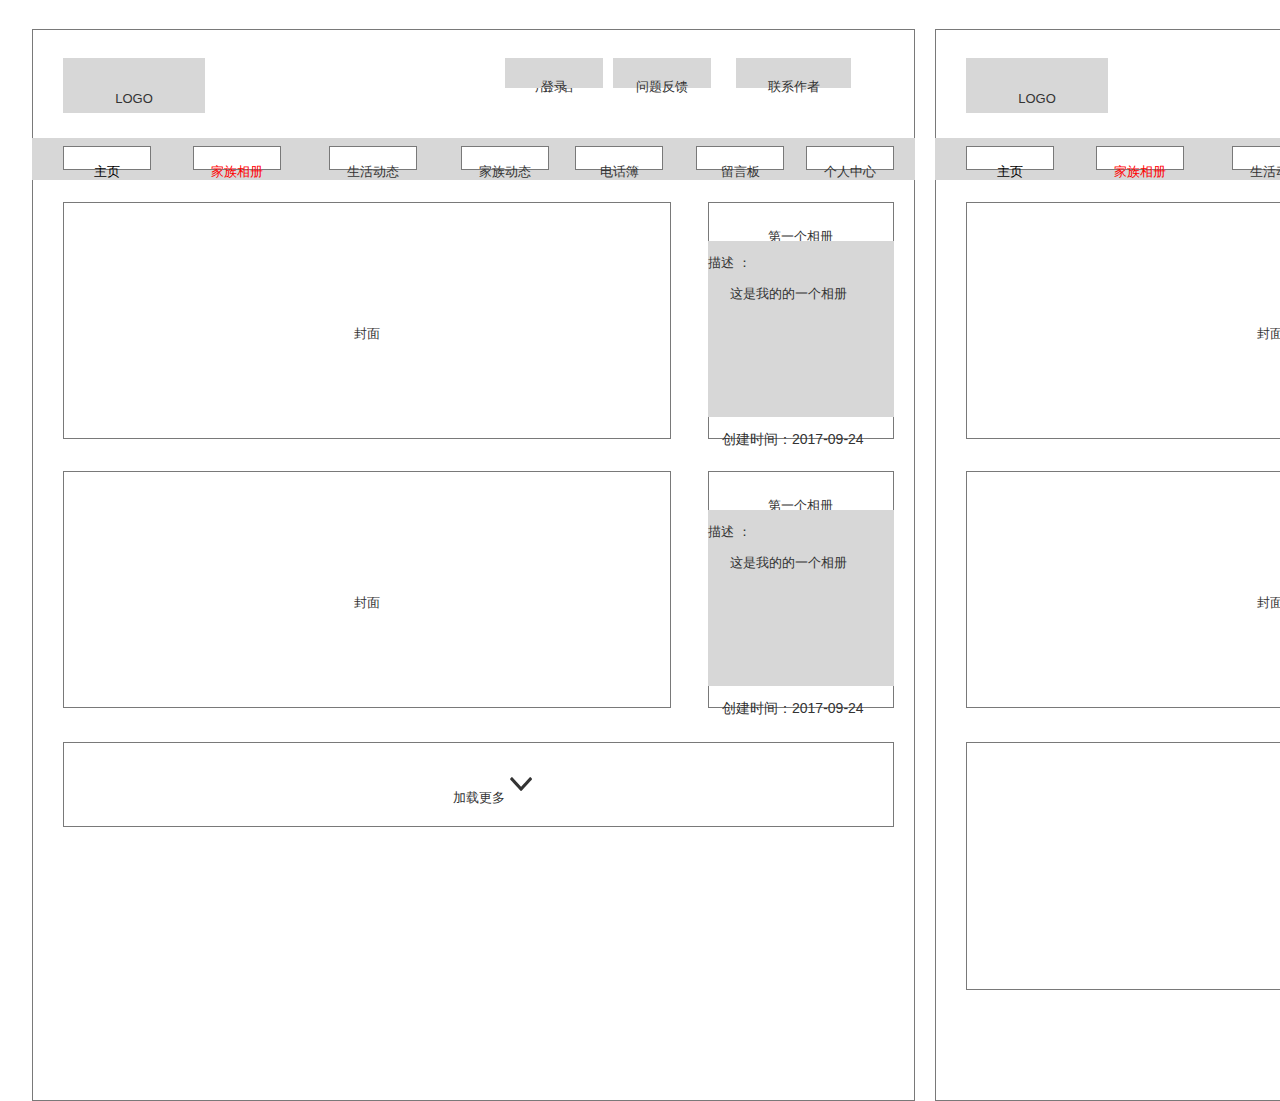
==== html预览文件/familyalbum.html @ fd54d67c "Committing in a submodule" ====
﻿<!DOCTYPE html>
<html>
  <head>
    <title>FamilyAlbum</title>
    <meta http-equiv="X-UA-Compatible" content="IE=edge"/>
    <meta http-equiv="content-type" content="text/html; charset=utf-8"/>
    <meta name="apple-mobile-web-app-capable" content="yes"/>
    <link href="resources/css/jquery-ui-themes.css" type="text/css" rel="stylesheet"/>
    <link href="resources/css/axure_rp_page.css" type="text/css" rel="stylesheet"/>
    <link href="data/styles.css" type="text/css" rel="stylesheet"/>
    <link href="files/familyalbum/styles.css" type="text/css" rel="stylesheet"/>
    <script src="resources/scripts/jquery-1.7.1.min.js"></script>
    <script src="resources/scripts/jquery-ui-1.8.10.custom.min.js"></script>
    <script src="resources/scripts/axure/axQuery.js"></script>
    <script src="resources/scripts/axure/globals.js"></script>
    <script src="resources/scripts/axutils.js"></script>
    <script src="resources/scripts/axure/annotation.js"></script>
    <script src="resources/scripts/axure/axQuery.std.js"></script>
    <script src="resources/scripts/axure/doc.js"></script>
    <script src="data/document.js"></script>
    <script src="resources/scripts/messagecenter.js"></script>
    <script src="resources/scripts/axure/events.js"></script>
    <script src="resources/scripts/axure/recording.js"></script>
    <script src="resources/scripts/axure/action.js"></script>
    <script src="resources/scripts/axure/expr.js"></script>
    <script src="resources/scripts/axure/geometry.js"></script>
    <script src="resources/scripts/axure/flyout.js"></script>
    <script src="resources/scripts/axure/ie.js"></script>
    <script src="resources/scripts/axure/model.js"></script>
    <script src="resources/scripts/axure/repeater.js"></script>
    <script src="resources/scripts/axure/sto.js"></script>
    <script src="resources/scripts/axure/utils.temp.js"></script>
    <script src="resources/scripts/axure/variables.js"></script>
    <script src="resources/scripts/axure/drag.js"></script>
    <script src="resources/scripts/axure/move.js"></script>
    <script src="resources/scripts/axure/visibility.js"></script>
    <script src="resources/scripts/axure/style.js"></script>
    <script src="resources/scripts/axure/adaptive.js"></script>
    <script src="resources/scripts/axure/tree.js"></script>
    <script src="resources/scripts/axure/init.temp.js"></script>
    <script src="files/familyalbum/data.js"></script>
    <script src="resources/scripts/axure/legacy.js"></script>
    <script src="resources/scripts/axure/viewer.js"></script>
    <script src="resources/scripts/axure/math.js"></script>
    <script type="text/javascript">
      $axure.utils.getTransparentGifPath = function() { return 'resources/images/transparent.gif'; };
      $axure.utils.getOtherPath = function() { return 'resources/Other.html'; };
      $axure.utils.getReloadPath = function() { return 'resources/reload.html'; };
    </script>
  </head>
  <body>
    <div id="base" class="">

      <!-- Unnamed (形状) -->
      <div id="u98" class="ax_default box_1">
        <img id="u98_img" class="img " src="images/familyalbum/u98.png"/>
        <!-- Unnamed () -->
        <div id="u99" class="text" style="display: none; visibility: hidden">
          <p><span></span></p>
        </div>
      </div>

      <!-- Unnamed (矩形) -->
      <div id="u100" class="ax_default box_3">
        <div id="u100_div" class=""></div>
        <!-- Unnamed () -->
        <div id="u101" class="text" style="visibility: visible;">
          <p><span>LOGO</span></p>
        </div>
      </div>

      <!-- Unnamed (矩形) -->
      <div id="u102" class="ax_default box_3">
        <div id="u102_div" class=""></div>
        <!-- Unnamed () -->
        <div id="u103" class="text" style="visibility: visible;">
          <p><span>用户名</span></p>
        </div>
      </div>

      <!-- Unnamed (矩形) -->
      <div id="u104" class="ax_default box_3">
        <div id="u104_div" class=""></div>
        <!-- Unnamed () -->
        <div id="u105" class="text" style="visibility: visible;">
          <p><span>问题反馈</span></p>
        </div>
      </div>

      <!-- Unnamed (矩形) -->
      <div id="u106" class="ax_default box_3">
        <div id="u106_div" class=""></div>
        <!-- Unnamed () -->
        <div id="u107" class="text" style="visibility: visible;">
          <p><span>登录</span></p>
        </div>
      </div>

      <!-- Unnamed (矩形) -->
      <div id="u108" class="ax_default box_3">
        <div id="u108_div" class=""></div>
        <!-- Unnamed () -->
        <div id="u109" class="text" style="display: none; visibility: hidden">
          <p><span></span></p>
        </div>
      </div>

      <!-- Unnamed (矩形) -->
      <div id="u110" class="ax_default box_1">
        <div id="u110_div" class=""></div>
        <!-- Unnamed () -->
        <div id="u111" class="text" style="visibility: visible;">
          <p><span>主页</span></p>
        </div>
      </div>

      <!-- Unnamed (矩形) -->
      <div id="u112" class="ax_default box_1">
        <div id="u112_div" class=""></div>
        <!-- Unnamed () -->
        <div id="u113" class="text" style="visibility: visible;">
          <p><span>家族相册</span></p>
        </div>
      </div>

      <!-- Unnamed (矩形) -->
      <div id="u114" class="ax_default box_1">
        <div id="u114_div" class=""></div>
        <!-- Unnamed () -->
        <div id="u115" class="text" style="visibility: visible;">
          <p><span>生活动态</span></p>
        </div>
      </div>

      <!-- Unnamed (矩形) -->
      <div id="u116" class="ax_default box_1">
        <div id="u116_div" class=""></div>
        <!-- Unnamed () -->
        <div id="u117" class="text" style="visibility: visible;">
          <p><span>家族动态</span></p>
        </div>
      </div>

      <!-- Unnamed (矩形) -->
      <div id="u118" class="ax_default box_1">
        <div id="u118_div" class=""></div>
        <!-- Unnamed () -->
        <div id="u119" class="text" style="visibility: visible;">
          <p><span>留言板</span></p>
        </div>
      </div>

      <!-- Unnamed (矩形) -->
      <div id="u120" class="ax_default box_1">
        <div id="u120_div" class=""></div>
        <!-- Unnamed () -->
        <div id="u121" class="text" style="visibility: visible;">
          <p><span>电话簿</span></p>
        </div>
      </div>

      <!-- Unnamed (矩形) -->
      <div id="u122" class="ax_default box_3">
        <div id="u122_div" class=""></div>
        <!-- Unnamed () -->
        <div id="u123" class="text" style="visibility: visible;">
          <p><span>联系作者</span></p>
        </div>
      </div>

      <!-- Unnamed (矩形) -->
      <div id="u124" class="ax_default box_1">
        <div id="u124_div" class=""></div>
        <!-- Unnamed () -->
        <div id="u125" class="text" style="visibility: visible;">
          <p><span>个人中心</span></p>
        </div>
      </div>

      <!-- Unnamed (矩形) -->
      <div id="u126" class="ax_default box_1">
        <div id="u126_div" class=""></div>
        <!-- Unnamed () -->
        <div id="u127" class="text" style="visibility: visible;">
          <p><span>封面</span></p>
        </div>
      </div>

      <!-- Unnamed (矩形) -->
      <div id="u128" class="ax_default box_1">
        <div id="u128_div" class=""></div>
        <!-- Unnamed () -->
        <div id="u129" class="text" style="display: none; visibility: hidden">
          <p><span></span></p>
        </div>
      </div>

      <!-- Unnamed (矩形) -->
      <div id="u130" class="ax_default _三级标题">
        <div id="u130_div" class=""></div>
        <!-- Unnamed () -->
        <div id="u131" class="text" style="visibility: visible;">
          <p><span>第一个相册</span></p>
        </div>
      </div>

      <!-- Unnamed (矩形) -->
      <div id="u132" class="ax_default box_3">
        <div id="u132_div" class=""></div>
        <!-- Unnamed () -->
        <div id="u133" class="text" style="display: none; visibility: hidden">
          <p><span></span></p>
        </div>
      </div>

      <!-- Unnamed (矩形) -->
      <div id="u134" class="ax_default _文本段落">
        <div id="u134_div" class=""></div>
        <!-- Unnamed () -->
        <div id="u135" class="text" style="visibility: visible;">
          <p><span>描述 ：</span></p><p><span>&nbsp;&nbsp; &nbsp;&nbsp; 这是我的的一个相册</span></p>
        </div>
      </div>

      <!-- Unnamed (矩形) -->
      <div id="u136" class="ax_default label">
        <div id="u136_div" class=""></div>
        <!-- Unnamed () -->
        <div id="u137" class="text" style="visibility: visible;">
          <p><span>创建时间：2017-09-24</span></p>
        </div>
      </div>

      <!-- Unnamed (矩形) -->
      <div id="u138" class="ax_default box_1">
        <div id="u138_div" class=""></div>
        <!-- Unnamed () -->
        <div id="u139" class="text" style="visibility: visible;">
          <p><span>封面</span></p>
        </div>
      </div>

      <!-- Unnamed (矩形) -->
      <div id="u140" class="ax_default box_1">
        <div id="u140_div" class=""></div>
        <!-- Unnamed () -->
        <div id="u141" class="text" style="display: none; visibility: hidden">
          <p><span></span></p>
        </div>
      </div>

      <!-- Unnamed (矩形) -->
      <div id="u142" class="ax_default _三级标题">
        <div id="u142_div" class=""></div>
        <!-- Unnamed () -->
        <div id="u143" class="text" style="visibility: visible;">
          <p><span>第一个相册</span></p>
        </div>
      </div>

      <!-- Unnamed (矩形) -->
      <div id="u144" class="ax_default label">
        <div id="u144_div" class=""></div>
        <!-- Unnamed () -->
        <div id="u145" class="text" style="visibility: visible;">
          <p><span>创建时间：2017-09-24</span></p>
        </div>
      </div>

      <!-- Unnamed (矩形) -->
      <div id="u146" class="ax_default box_3">
        <div id="u146_div" class=""></div>
        <!-- Unnamed () -->
        <div id="u147" class="text" style="display: none; visibility: hidden">
          <p><span></span></p>
        </div>
      </div>

      <!-- Unnamed (矩形) -->
      <div id="u148" class="ax_default _文本段落">
        <div id="u148_div" class=""></div>
        <!-- Unnamed () -->
        <div id="u149" class="text" style="visibility: visible;">
          <p><span>描述 ：</span></p><p><span>&nbsp;&nbsp; &nbsp;&nbsp; 这是我的的一个相册</span></p>
        </div>
      </div>

      <!-- Unnamed (矩形) -->
      <div id="u150" class="ax_default box_1">
        <div id="u150_div" class=""></div>
        <!-- Unnamed () -->
        <div id="u151" class="text" style="visibility: visible;">
          <p><span>加载更多</span></p>
        </div>
      </div>

      <!-- Unnamed (形状) -->
      <div id="u152" class="ax_default icon">
        <img id="u152_img" class="img " src="images/familyalbum/u152.png"/>
        <!-- Unnamed () -->
        <div id="u153" class="text" style="display: none; visibility: hidden">
          <p><span></span></p>
        </div>
      </div>

      <!-- Unnamed (形状) -->
      <div id="u154" class="ax_default box_1">
        <img id="u154_img" class="img " src="images/familyalbum/u98.png"/>
        <!-- Unnamed () -->
        <div id="u155" class="text" style="display: none; visibility: hidden">
          <p><span></span></p>
        </div>
      </div>

      <!-- Unnamed (矩形) -->
      <div id="u156" class="ax_default box_3">
        <div id="u156_div" class=""></div>
        <!-- Unnamed () -->
        <div id="u157" class="text" style="visibility: visible;">
          <p><span>LOGO</span></p>
        </div>
      </div>

      <!-- Unnamed (矩形) -->
      <div id="u158" class="ax_default box_3">
        <div id="u158_div" class=""></div>
        <!-- Unnamed () -->
        <div id="u159" class="text" style="visibility: visible;">
          <p><span>用户名</span></p>
        </div>
      </div>

      <!-- Unnamed (矩形) -->
      <div id="u160" class="ax_default box_3">
        <div id="u160_div" class=""></div>
        <!-- Unnamed () -->
        <div id="u161" class="text" style="visibility: visible;">
          <p><span>问题反馈</span></p>
        </div>
      </div>

      <!-- Unnamed (矩形) -->
      <div id="u162" class="ax_default box_3">
        <div id="u162_div" class=""></div>
        <!-- Unnamed () -->
        <div id="u163" class="text" style="visibility: visible;">
          <p><span>登录</span></p>
        </div>
      </div>

      <!-- Unnamed (矩形) -->
      <div id="u164" class="ax_default box_3">
        <div id="u164_div" class=""></div>
        <!-- Unnamed () -->
        <div id="u165" class="text" style="display: none; visibility: hidden">
          <p><span></span></p>
        </div>
      </div>

      <!-- Unnamed (矩形) -->
      <div id="u166" class="ax_default box_1">
        <div id="u166_div" class=""></div>
        <!-- Unnamed () -->
        <div id="u167" class="text" style="visibility: visible;">
          <p><span>主页</span></p>
        </div>
      </div>

      <!-- Unnamed (矩形) -->
      <div id="u168" class="ax_default box_1">
        <div id="u168_div" class=""></div>
        <!-- Unnamed () -->
        <div id="u169" class="text" style="visibility: visible;">
          <p><span>家族相册</span></p>
        </div>
      </div>

      <!-- Unnamed (矩形) -->
      <div id="u170" class="ax_default box_1">
        <div id="u170_div" class=""></div>
        <!-- Unnamed () -->
        <div id="u171" class="text" style="visibility: visible;">
          <p><span>生活动态</span></p>
        </div>
      </div>

      <!-- Unnamed (矩形) -->
      <div id="u172" class="ax_default box_1">
        <div id="u172_div" class=""></div>
        <!-- Unnamed () -->
        <div id="u173" class="text" style="visibility: visible;">
          <p><span>家族动态</span></p>
        </div>
      </div>

      <!-- Unnamed (矩形) -->
      <div id="u174" class="ax_default box_1">
        <div id="u174_div" class=""></div>
        <!-- Unnamed () -->
        <div id="u175" class="text" style="visibility: visible;">
          <p><span>留言板</span></p>
        </div>
      </div>

      <!-- Unnamed (矩形) -->
      <div id="u176" class="ax_default box_1">
        <div id="u176_div" class=""></div>
        <!-- Unnamed () -->
        <div id="u177" class="text" style="visibility: visible;">
          <p><span>电话簿</span></p>
        </div>
      </div>

      <!-- Unnamed (矩形) -->
      <div id="u178" class="ax_default box_3">
        <div id="u178_div" class=""></div>
        <!-- Unnamed () -->
        <div id="u179" class="text" style="visibility: visible;">
          <p><span>联系作者</span></p>
        </div>
      </div>

      <!-- Unnamed (矩形) -->
      <div id="u180" class="ax_default box_1">
        <div id="u180_div" class=""></div>
        <!-- Unnamed () -->
        <div id="u181" class="text" style="visibility: visible;">
          <p><span>个人中心</span></p>
        </div>
      </div>

      <!-- Unnamed (矩形) -->
      <div id="u182" class="ax_default box_1">
        <div id="u182_div" class=""></div>
        <!-- Unnamed () -->
        <div id="u183" class="text" style="visibility: visible;">
          <p><span>封面</span></p>
        </div>
      </div>

      <!-- Unnamed (矩形) -->
      <div id="u184" class="ax_default box_1">
        <div id="u184_div" class=""></div>
        <!-- Unnamed () -->
        <div id="u185" class="text" style="display: none; visibility: hidden">
          <p><span></span></p>
        </div>
      </div>

      <!-- Unnamed (矩形) -->
      <div id="u186" class="ax_default _三级标题">
        <div id="u186_div" class=""></div>
        <!-- Unnamed () -->
        <div id="u187" class="text" style="visibility: visible;">
          <p><span>第一个相册</span></p>
        </div>
      </div>

      <!-- Unnamed (矩形) -->
      <div id="u188" class="ax_default box_3">
        <div id="u188_div" class=""></div>
        <!-- Unnamed () -->
        <div id="u189" class="text" style="display: none; visibility: hidden">
          <p><span></span></p>
        </div>
      </div>

      <!-- Unnamed (矩形) -->
      <div id="u190" class="ax_default _文本段落">
        <div id="u190_div" class=""></div>
        <!-- Unnamed () -->
        <div id="u191" class="text" style="visibility: visible;">
          <p><span>描述 ：</span></p><p><span>&nbsp;&nbsp; &nbsp;&nbsp; 这是我的的一个相册</span></p>
        </div>
      </div>

      <!-- Unnamed (矩形) -->
      <div id="u192" class="ax_default label">
        <div id="u192_div" class=""></div>
        <!-- Unnamed () -->
        <div id="u193" class="text" style="visibility: visible;">
          <p><span>创建时间：2017-09-24</span></p>
        </div>
      </div>

      <!-- Unnamed (矩形) -->
      <div id="u194" class="ax_default box_1">
        <div id="u194_div" class=""></div>
        <!-- Unnamed () -->
        <div id="u195" class="text" style="visibility: visible;">
          <p><span>封面</span></p>
        </div>
      </div>

      <!-- Unnamed (矩形) -->
      <div id="u196" class="ax_default box_1">
        <div id="u196_div" class=""></div>
        <!-- Unnamed () -->
        <div id="u197" class="text" style="display: none; visibility: hidden">
          <p><span></span></p>
        </div>
      </div>

      <!-- Unnamed (矩形) -->
      <div id="u198" class="ax_default _三级标题">
        <div id="u198_div" class=""></div>
        <!-- Unnamed () -->
        <div id="u199" class="text" style="visibility: visible;">
          <p><span>第一个相册</span></p>
        </div>
      </div>

      <!-- Unnamed (矩形) -->
      <div id="u200" class="ax_default label">
        <div id="u200_div" class=""></div>
        <!-- Unnamed () -->
        <div id="u201" class="text" style="visibility: visible;">
          <p><span>创建时间：2017-09-24</span></p>
        </div>
      </div>

      <!-- Unnamed (矩形) -->
      <div id="u202" class="ax_default box_3">
        <div id="u202_div" class=""></div>
        <!-- Unnamed () -->
        <div id="u203" class="text" style="display: none; visibility: hidden">
          <p><span></span></p>
        </div>
      </div>

      <!-- Unnamed (矩形) -->
      <div id="u204" class="ax_default _文本段落">
        <div id="u204_div" class=""></div>
        <!-- Unnamed () -->
        <div id="u205" class="text" style="visibility: visible;">
          <p><span>描述 ：</span></p><p><span>&nbsp;&nbsp; &nbsp;&nbsp; 这是我的的一个相册</span></p>
        </div>
      </div>

      <!-- Unnamed (矩形) -->
      <div id="u206" class="ax_default box_1">
        <div id="u206_div" class=""></div>
        <!-- Unnamed () -->
        <div id="u207" class="text" style="visibility: visible;">
          <p><span>新建相册</span></p>
        </div>
      </div>

      <!-- Unnamed (形状) -->
      <div id="u208" class="ax_default icon">
        <img id="u208_img" class="img " src="images/familyalbum/u208.png"/>
        <!-- Unnamed () -->
        <div id="u209" class="text" style="display: none; visibility: hidden">
          <p><span></span></p>
        </div>
      </div>
    </div>
  </body>
</html>
---- html预览文件/data/styles.css ----
﻿.ax_default {
  font-family:'Arial Normal', 'Arial';
  font-weight:400;
  font-style:normal;
  font-size:13px;
  color:#333333;
  text-align:center;
  line-height:normal;
}
.box_1 {
}
.box_2 {
}
.box_3 {
}
.ellipse {
}
.image {
}
.placeholder {
}
.button {
}
._一级标题 {
  font-family:'Arial Normal', 'Arial';
  font-weight:bold;
  font-style:normal;
  font-size:32px;
  text-align:left;
}
._二级标题 {
  font-family:'Arial Normal', 'Arial';
  font-weight:bold;
  font-style:normal;
  font-size:24px;
  text-align:left;
}
._三级标题 {
  font-family:'Arial Normal', 'Arial';
  font-weight:bold;
  font-style:normal;
  font-size:18px;
  text-align:left;
}
._四级标题 {
  font-family:'Arial Normal', 'Arial';
  font-weight:bold;
  font-style:normal;
  font-size:14px;
  text-align:left;
}
._五级标题 {
  font-family:'Arial Normal', 'Arial';
  font-weight:bold;
  font-style:normal;
  text-align:left;
}
._六级标题 {
  font-family:'Arial Normal', 'Arial';
  font-weight:bold;
  font-style:normal;
  font-size:10px;
  text-align:left;
}
.label {
  font-size:14px;
  text-align:left;
}
._文本段落 {
  text-align:left;
}
.text_area {
  color:#000000;
  text-align:left;
}
._流程形状 {
}
.icon {
}
---- html预览文件/files/familyalbum/styles.css ----
﻿body {
  margin:0px;
  background-image:none;
  position:static;
  left:auto;
  width:1818px;
  margin-left:0;
  margin-right:0;
  text-align:left;
}
#base {
  position:absolute;
  z-index:0;
}
#u98_img {
  position:absolute;
  left:0px;
  top:0px;
  width:883px;
  height:1072px;
}
#u98 {
  position:absolute;
  left:32px;
  top:29px;
  width:883px;
  height:1072px;
}
#u99 {
  position:absolute;
  left:2px;
  top:528px;
  width:879px;
  visibility:hidden;
  word-wrap:break-word;
}
#u100_div {
  position:absolute;
  left:0px;
  top:0px;
  width:142px;
  height:55px;
  background:inherit;
  background-color:rgba(215, 215, 215, 1);
  border:none;
  border-radius:0px;
  -moz-box-shadow:none;
  -webkit-box-shadow:none;
  box-shadow:none;
}
#u100 {
  position:absolute;
  left:63px;
  top:58px;
  width:142px;
  height:55px;
}
#u101 {
  position:absolute;
  left:2px;
  top:20px;
  width:138px;
  word-wrap:break-word;
}
#u102_div {
  position:absolute;
  left:0px;
  top:0px;
  width:98px;
  height:30px;
  background:inherit;
  background-color:rgba(215, 215, 215, 1);
  border:none;
  border-radius:0px;
  -moz-box-shadow:none;
  -webkit-box-shadow:none;
  box-shadow:none;
}
#u102 {
  position:absolute;
  left:505px;
  top:58px;
  width:98px;
  height:30px;
}
#u103 {
  position:absolute;
  left:2px;
  top:7px;
  width:94px;
  word-wrap:break-word;
}
#u104_div {
  position:absolute;
  left:0px;
  top:0px;
  width:98px;
  height:30px;
  background:inherit;
  background-color:rgba(215, 215, 215, 1);
  border:none;
  border-radius:0px;
  -moz-box-shadow:none;
  -webkit-box-shadow:none;
  box-shadow:none;
}
#u104 {
  position:absolute;
  left:613px;
  top:58px;
  width:98px;
  height:30px;
}
#u105 {
  position:absolute;
  left:2px;
  top:7px;
  width:94px;
  word-wrap:break-word;
}
#u106_div {
  position:absolute;
  left:0px;
  top:0px;
  width:98px;
  height:30px;
  background:inherit;
  background-color:rgba(215, 215, 215, 1);
  border:none;
  border-radius:0px;
  -moz-box-shadow:none;
  -webkit-box-shadow:none;
  box-shadow:none;
}
#u106 {
  position:absolute;
  left:505px;
  top:58px;
  width:98px;
  height:30px;
}
#u106_div.mouseDown {
  position:absolute;
  left:0px;
  top:0px;
  width:98px;
  height:30px;
  background:inherit;
  background-color:rgba(215, 215, 215, 1);
  border:none;
  border-radius:0px;
  -moz-box-shadow:none;
  -webkit-box-shadow:none;
  box-shadow:none;
}
#u106.mouseDown {
  opacity:0;
}
#u107 {
  position:absolute;
  left:2px;
  top:7px;
  width:94px;
  word-wrap:break-word;
}
#u108_div {
  position:absolute;
  left:0px;
  top:0px;
  width:883px;
  height:42px;
  background:inherit;
  background-color:rgba(215, 215, 215, 1);
  border:none;
  border-radius:0px;
  -moz-box-shadow:none;
  -webkit-box-shadow:none;
  box-shadow:none;
}
#u108 {
  position:absolute;
  left:32px;
  top:138px;
  width:883px;
  height:42px;
}
#u109 {
  position:absolute;
  left:2px;
  top:13px;
  width:879px;
  visibility:hidden;
  word-wrap:break-word;
}
#u110_div {
  position:absolute;
  left:0px;
  top:0px;
  width:88px;
  height:24px;
  background:inherit;
  background-color:rgba(255, 255, 255, 1);
  box-sizing:border-box;
  border-width:1px;
  border-style:solid;
  border-color:rgba(121, 121, 121, 1);
  border-radius:0px;
  -moz-box-shadow:none;
  -webkit-box-shadow:none;
  box-shadow:none;
  color:#000000;
}
#u110 {
  position:absolute;
  left:63px;
  top:146px;
  width:88px;
  height:24px;
  color:#000000;
}
#u110_div.mouseOver {
  position:absolute;
  left:0px;
  top:0px;
  width:88px;
  height:24px;
  background:inherit;
  background-color:rgba(0, 0, 255, 1);
  box-sizing:border-box;
  border-width:1px;
  border-style:solid;
  border-color:rgba(121, 121, 121, 1);
  border-radius:0px;
  -moz-box-shadow:none;
  -webkit-box-shadow:none;
  box-shadow:none;
  color:#000000;
}
#u110.mouseOver {
}
#u111 {
  position:absolute;
  left:2px;
  top:4px;
  width:84px;
  word-wrap:break-word;
}
#u112_div {
  position:absolute;
  left:0px;
  top:0px;
  width:88px;
  height:24px;
  background:inherit;
  background-color:rgba(255, 255, 255, 1);
  box-sizing:border-box;
  border-width:1px;
  border-style:solid;
  border-color:rgba(121, 121, 121, 1);
  border-radius:0px;
  -moz-box-shadow:none;
  -webkit-box-shadow:none;
  box-shadow:none;
  color:#FF0000;
}
#u112 {
  position:absolute;
  left:193px;
  top:146px;
  width:88px;
  height:24px;
  color:#FF0000;
}
#u112_div.mouseOver {
  position:absolute;
  left:0px;
  top:0px;
  width:88px;
  height:24px;
  background:inherit;
  background-color:rgba(0, 0, 255, 1);
  box-sizing:border-box;
  border-width:1px;
  border-style:solid;
  border-color:rgba(121, 121, 121, 1);
  border-radius:0px;
  -moz-box-shadow:none;
  -webkit-box-shadow:none;
  box-shadow:none;
  color:#FF0000;
}
#u112.mouseOver {
}
#u113 {
  position:absolute;
  left:2px;
  top:4px;
  width:84px;
  word-wrap:break-word;
}
#u114_div {
  position:absolute;
  left:0px;
  top:0px;
  width:88px;
  height:24px;
  background:inherit;
  background-color:rgba(255, 255, 255, 1);
  box-sizing:border-box;
  border-width:1px;
  border-style:solid;
  border-color:rgba(121, 121, 121, 1);
  border-radius:0px;
  -moz-box-shadow:none;
  -webkit-box-shadow:none;
  box-shadow:none;
}
#u114 {
  position:absolute;
  left:329px;
  top:146px;
  width:88px;
  height:24px;
}
#u114_div.mouseOver {
  position:absolute;
  left:0px;
  top:0px;
  width:88px;
  height:24px;
  background:inherit;
  background-color:rgba(0, 0, 255, 1);
  box-sizing:border-box;
  border-width:1px;
  border-style:solid;
  border-color:rgba(121, 121, 121, 1);
  border-radius:0px;
  -moz-box-shadow:none;
  -webkit-box-shadow:none;
  box-shadow:none;
}
#u114.mouseOver {
}
#u115 {
  position:absolute;
  left:2px;
  top:4px;
  width:84px;
  word-wrap:break-word;
}
#u116_div {
  position:absolute;
  left:0px;
  top:0px;
  width:88px;
  height:24px;
  background:inherit;
  background-color:rgba(255, 255, 255, 1);
  box-sizing:border-box;
  border-width:1px;
  border-style:solid;
  border-color:rgba(121, 121, 121, 1);
  border-radius:0px;
  -moz-box-shadow:none;
  -webkit-box-shadow:none;
  box-shadow:none;
}
#u116 {
  position:absolute;
  left:461px;
  top:146px;
  width:88px;
  height:24px;
}
#u116_div.mouseOver {
  position:absolute;
  left:0px;
  top:0px;
  width:88px;
  height:24px;
  background:inherit;
  background-color:rgba(0, 0, 255, 1);
  box-sizing:border-box;
  border-width:1px;
  border-style:solid;
  border-color:rgba(121, 121, 121, 1);
  border-radius:0px;
  -moz-box-shadow:none;
  -webkit-box-shadow:none;
  box-shadow:none;
}
#u116.mouseOver {
}
#u117 {
  position:absolute;
  left:2px;
  top:4px;
  width:84px;
  word-wrap:break-word;
}
#u118_div {
  position:absolute;
  left:0px;
  top:0px;
  width:88px;
  height:24px;
  background:inherit;
  background-color:rgba(255, 255, 255, 1);
  box-sizing:border-box;
  border-width:1px;
  border-style:solid;
  border-color:rgba(121, 121, 121, 1);
  border-radius:0px;
  -moz-box-shadow:none;
  -webkit-box-shadow:none;
  box-shadow:none;
}
#u118 {
  position:absolute;
  left:696px;
  top:146px;
  width:88px;
  height:24px;
}
#u118_div.mouseOver {
  position:absolute;
  left:0px;
  top:0px;
  width:88px;
  height:24px;
  background:inherit;
  background-color:rgba(0, 0, 255, 1);
  box-sizing:border-box;
  border-width:1px;
  border-style:solid;
  border-color:rgba(121, 121, 121, 1);
  border-radius:0px;
  -moz-box-shadow:none;
  -webkit-box-shadow:none;
  box-shadow:none;
}
#u118.mouseOver {
}
#u119 {
  position:absolute;
  left:2px;
  top:4px;
  width:84px;
  word-wrap:break-word;
}
#u120_div {
  position:absolute;
  left:0px;
  top:0px;
  width:88px;
  height:24px;
  background:inherit;
  background-color:rgba(255, 255, 255, 1);
  box-sizing:border-box;
  border-width:1px;
  border-style:solid;
  border-color:rgba(121, 121, 121, 1);
  border-radius:0px;
  -moz-box-shadow:none;
  -webkit-box-shadow:none;
  box-shadow:none;
}
#u120 {
  position:absolute;
  left:575px;
  top:146px;
  width:88px;
  height:24px;
}
#u120_div.mouseOver {
  position:absolute;
  left:0px;
  top:0px;
  width:88px;
  height:24px;
  background:inherit;
  background-color:rgba(0, 0, 255, 1);
  box-sizing:border-box;
  border-width:1px;
  border-style:solid;
  border-color:rgba(121, 121, 121, 1);
  border-radius:0px;
  -moz-box-shadow:none;
  -webkit-box-shadow:none;
  box-shadow:none;
}
#u120.mouseOver {
}
#u121 {
  position:absolute;
  left:2px;
  top:4px;
  width:84px;
  word-wrap:break-word;
}
#u122_div {
  position:absolute;
  left:0px;
  top:0px;
  width:115px;
  height:30px;
  background:inherit;
  background-color:rgba(215, 215, 215, 1);
  border:none;
  border-radius:0px;
  -moz-box-shadow:none;
  -webkit-box-shadow:none;
  box-shadow:none;
}
#u122 {
  position:absolute;
  left:736px;
  top:58px;
  width:115px;
  height:30px;
}
#u123 {
  position:absolute;
  left:2px;
  top:7px;
  width:111px;
  word-wrap:break-word;
}
#u124_div {
  position:absolute;
  left:0px;
  top:0px;
  width:88px;
  height:24px;
  background:inherit;
  background-color:rgba(255, 255, 255, 1);
  box-sizing:border-box;
  border-width:1px;
  border-style:solid;
  border-color:rgba(121, 121, 121, 1);
  border-radius:0px;
  -moz-box-shadow:none;
  -webkit-box-shadow:none;
  box-shadow:none;
}
#u124 {
  position:absolute;
  left:806px;
  top:146px;
  width:88px;
  height:24px;
}
#u124_div.mouseOver {
  position:absolute;
  left:0px;
  top:0px;
  width:88px;
  height:24px;
  background:inherit;
  background-color:rgba(0, 0, 255, 1);
  box-sizing:border-box;
  border-width:1px;
  border-style:solid;
  border-color:rgba(121, 121, 121, 1);
  border-radius:0px;
  -moz-box-shadow:none;
  -webkit-box-shadow:none;
  box-shadow:none;
}
#u124.mouseOver {
}
#u125 {
  position:absolute;
  left:2px;
  top:4px;
  width:84px;
  word-wrap:break-word;
}
#u126_div {
  position:absolute;
  left:0px;
  top:0px;
  width:608px;
  height:237px;
  background:inherit;
  background-color:rgba(255, 255, 255, 1);
  box-sizing:border-box;
  border-width:1px;
  border-style:solid;
  border-color:rgba(121, 121, 121, 1);
  border-radius:0px;
  -moz-box-shadow:none;
  -webkit-box-shadow:none;
  box-shadow:none;
}
#u126 {
  position:absolute;
  left:63px;
  top:202px;
  width:608px;
  height:237px;
}
#u127 {
  position:absolute;
  left:2px;
  top:110px;
  width:604px;
  word-wrap:break-word;
}
#u128_div {
  position:absolute;
  left:0px;
  top:0px;
  width:186px;
  height:237px;
  background:inherit;
  background-color:rgba(255, 255, 255, 1);
  box-sizing:border-box;
  border-width:1px;
  border-style:solid;
  border-color:rgba(121, 121, 121, 1);
  border-radius:0px;
  -moz-box-shadow:none;
  -webkit-box-shadow:none;
  box-shadow:none;
}
#u128 {
  position:absolute;
  left:708px;
  top:202px;
  width:186px;
  height:237px;
}
#u129 {
  position:absolute;
  left:2px;
  top:110px;
  width:182px;
  visibility:hidden;
  word-wrap:break-word;
}
#u130_div {
  position:absolute;
  left:0px;
  top:0px;
  width:66px;
  height:16px;
  background:inherit;
  background-color:rgba(255, 255, 255, 0);
  border:none;
  border-radius:0px;
  -moz-box-shadow:none;
  -webkit-box-shadow:none;
  box-shadow:none;
  font-family:'Arial Normal', 'Arial';
  font-weight:400;
  font-style:normal;
  font-size:13px;
}
#u130 {
  position:absolute;
  left:768px;
  top:215px;
  width:66px;
  height:16px;
  font-family:'Arial Normal', 'Arial';
  font-weight:400;
  font-style:normal;
  font-size:13px;
}
#u131 {
  position:absolute;
  left:0px;
  top:0px;
  width:66px;
  white-space:nowrap;
}
#u132_div {
  position:absolute;
  left:0px;
  top:0px;
  width:186px;
  height:176px;
  background:inherit;
  background-color:rgba(215, 215, 215, 1);
  border:none;
  border-radius:0px;
  -moz-box-shadow:none;
  -webkit-box-shadow:none;
  box-shadow:none;
}
#u132 {
  position:absolute;
  left:708px;
  top:241px;
  width:186px;
  height:176px;
}
#u133 {
  position:absolute;
  left:2px;
  top:80px;
  width:182px;
  visibility:hidden;
  word-wrap:break-word;
}
#u134_div {
  position:absolute;
  left:0px;
  top:0px;
  width:186px;
  height:149px;
  background:inherit;
  background-color:rgba(255, 255, 255, 0);
  border:none;
  border-radius:0px;
  -moz-box-shadow:none;
  -webkit-box-shadow:none;
  box-shadow:none;
}
#u134 {
  position:absolute;
  left:708px;
  top:241px;
  width:186px;
  height:149px;
}
#u135 {
  position:absolute;
  left:0px;
  top:0px;
  width:186px;
  word-wrap:break-word;
}
#u136_div {
  position:absolute;
  left:0px;
  top:0px;
  width:158px;
  height:16px;
  background:inherit;
  background-color:rgba(255, 255, 255, 0);
  border:none;
  border-radius:0px;
  -moz-box-shadow:none;
  -webkit-box-shadow:none;
  box-shadow:none;
}
#u136 {
  position:absolute;
  left:722px;
  top:417px;
  width:158px;
  height:16px;
}
#u137 {
  position:absolute;
  left:0px;
  top:0px;
  width:158px;
  word-wrap:break-word;
}
#u138_div {
  position:absolute;
  left:0px;
  top:0px;
  width:608px;
  height:237px;
  background:inherit;
  background-color:rgba(255, 255, 255, 1);
  box-sizing:border-box;
  border-width:1px;
  border-style:solid;
  border-color:rgba(121, 121, 121, 1);
  border-radius:0px;
  -moz-box-shadow:none;
  -webkit-box-shadow:none;
  box-shadow:none;
}
#u138 {
  position:absolute;
  left:63px;
  top:471px;
  width:608px;
  height:237px;
}
#u139 {
  position:absolute;
  left:2px;
  top:110px;
  width:604px;
  word-wrap:break-word;
}
#u140_div {
  position:absolute;
  left:0px;
  top:0px;
  width:186px;
  height:237px;
  background:inherit;
  background-color:rgba(255, 255, 255, 1);
  box-sizing:border-box;
  border-width:1px;
  border-style:solid;
  border-color:rgba(121, 121, 121, 1);
  border-radius:0px;
  -moz-box-shadow:none;
  -webkit-box-shadow:none;
  box-shadow:none;
}
#u140 {
  position:absolute;
  left:708px;
  top:471px;
  width:186px;
  height:237px;
}
#u141 {
  position:absolute;
  left:2px;
  top:110px;
  width:182px;
  visibility:hidden;
  word-wrap:break-word;
}
#u142_div {
  position:absolute;
  left:0px;
  top:0px;
  width:66px;
  height:16px;
  background:inherit;
  background-color:rgba(255, 255, 255, 0);
  border:none;
  border-radius:0px;
  -moz-box-shadow:none;
  -webkit-box-shadow:none;
  box-shadow:none;
  font-family:'Arial Normal', 'Arial';
  font-weight:400;
  font-style:normal;
  font-size:13px;
}
#u142 {
  position:absolute;
  left:768px;
  top:484px;
  width:66px;
  height:16px;
  font-family:'Arial Normal', 'Arial';
  font-weight:400;
  font-style:normal;
  font-size:13px;
}
#u143 {
  position:absolute;
  left:0px;
  top:0px;
  width:66px;
  white-space:nowrap;
}
#u144_div {
  position:absolute;
  left:0px;
  top:0px;
  width:158px;
  height:16px;
  background:inherit;
  background-color:rgba(255, 255, 255, 0);
  border:none;
  border-radius:0px;
  -moz-box-shadow:none;
  -webkit-box-shadow:none;
  box-shadow:none;
}
#u144 {
  position:absolute;
  left:722px;
  top:686px;
  width:158px;
  height:16px;
}
#u145 {
  position:absolute;
  left:0px;
  top:0px;
  width:158px;
  word-wrap:break-word;
}
#u146_div {
  position:absolute;
  left:0px;
  top:0px;
  width:186px;
  height:176px;
  background:inherit;
  background-color:rgba(215, 215, 215, 1);
  border:none;
  border-radius:0px;
  -moz-box-shadow:none;
  -webkit-box-shadow:none;
  box-shadow:none;
}
#u146 {
  position:absolute;
  left:708px;
  top:510px;
  width:186px;
  height:176px;
}
#u147 {
  position:absolute;
  left:2px;
  top:80px;
  width:182px;
  visibility:hidden;
  word-wrap:break-word;
}
#u148_div {
  position:absolute;
  left:0px;
  top:0px;
  width:186px;
  height:176px;
  background:inherit;
  background-color:rgba(255, 255, 255, 0);
  border:none;
  border-radius:0px;
  -moz-box-shadow:none;
  -webkit-box-shadow:none;
  box-shadow:none;
}
#u148 {
  position:absolute;
  left:708px;
  top:510px;
  width:186px;
  height:176px;
}
#u149 {
  position:absolute;
  left:0px;
  top:0px;
  width:186px;
  word-wrap:break-word;
}
#u150_div {
  position:absolute;
  left:0px;
  top:0px;
  width:831px;
  height:85px;
  background:inherit;
  background-color:rgba(255, 255, 255, 1);
  box-sizing:border-box;
  border-width:1px;
  border-style:solid;
  border-color:rgba(121, 121, 121, 1);
  border-radius:0px;
  -moz-box-shadow:none;
  -webkit-box-shadow:none;
  box-shadow:none;
}
#u150 {
  position:absolute;
  left:63px;
  top:742px;
  width:831px;
  height:85px;
}
#u151 {
  position:absolute;
  left:2px;
  top:34px;
  width:827px;
  word-wrap:break-word;
}
#u152_img {
  position:absolute;
  left:0px;
  top:0px;
  width:22px;
  height:14px;
}
#u152 {
  position:absolute;
  left:510px;
  top:777px;
  width:22px;
  height:14px;
}
#u153 {
  position:absolute;
  left:2px;
  top:-1px;
  width:18px;
  visibility:hidden;
  word-wrap:break-word;
}
#u154_img {
  position:absolute;
  left:0px;
  top:0px;
  width:883px;
  height:1072px;
}
#u154 {
  position:absolute;
  left:935px;
  top:29px;
  width:883px;
  height:1072px;
}
#u155 {
  position:absolute;
  left:2px;
  top:528px;
  width:879px;
  visibility:hidden;
  word-wrap:break-word;
}
#u156_div {
  position:absolute;
  left:0px;
  top:0px;
  width:142px;
  height:55px;
  background:inherit;
  background-color:rgba(215, 215, 215, 1);
  border:none;
  border-radius:0px;
  -moz-box-shadow:none;
  -webkit-box-shadow:none;
  box-shadow:none;
}
#u156 {
  position:absolute;
  left:966px;
  top:58px;
  width:142px;
  height:55px;
}
#u157 {
  position:absolute;
  left:2px;
  top:20px;
  width:138px;
  word-wrap:break-word;
}
#u158_div {
  position:absolute;
  left:0px;
  top:0px;
  width:98px;
  height:30px;
  background:inherit;
  background-color:rgba(215, 215, 215, 1);
  border:none;
  border-radius:0px;
  -moz-box-shadow:none;
  -webkit-box-shadow:none;
  box-shadow:none;
}
#u158 {
  position:absolute;
  left:1408px;
  top:58px;
  width:98px;
  height:30px;
}
#u159 {
  position:absolute;
  left:2px;
  top:7px;
  width:94px;
  word-wrap:break-word;
}
#u160_div {
  position:absolute;
  left:0px;
  top:0px;
  width:98px;
  height:30px;
  background:inherit;
  background-color:rgba(215, 215, 215, 1);
  border:none;
  border-radius:0px;
  -moz-box-shadow:none;
  -webkit-box-shadow:none;
  box-shadow:none;
}
#u160 {
  position:absolute;
  left:1516px;
  top:58px;
  width:98px;
  height:30px;
}
#u161 {
  position:absolute;
  left:2px;
  top:7px;
  width:94px;
  word-wrap:break-word;
}
#u162_div {
  position:absolute;
  left:0px;
  top:0px;
  width:98px;
  height:30px;
  background:inherit;
  background-color:rgba(215, 215, 215, 1);
  border:none;
  border-radius:0px;
  -moz-box-shadow:none;
  -webkit-box-shadow:none;
  box-shadow:none;
}
#u162 {
  position:absolute;
  left:1408px;
  top:58px;
  width:98px;
  height:30px;
}
#u162_div.mouseDown {
  position:absolute;
  left:0px;
  top:0px;
  width:98px;
  height:30px;
  background:inherit;
  background-color:rgba(215, 215, 215, 1);
  border:none;
  border-radius:0px;
  -moz-box-shadow:none;
  -webkit-box-shadow:none;
  box-shadow:none;
}
#u162.mouseDown {
  opacity:0;
}
#u163 {
  position:absolute;
  left:2px;
  top:7px;
  width:94px;
  word-wrap:break-word;
}
#u164_div {
  position:absolute;
  left:0px;
  top:0px;
  width:883px;
  height:42px;
  background:inherit;
  background-color:rgba(215, 215, 215, 1);
  border:none;
  border-radius:0px;
  -moz-box-shadow:none;
  -webkit-box-shadow:none;
  box-shadow:none;
}
#u164 {
  position:absolute;
  left:935px;
  top:138px;
  width:883px;
  height:42px;
}
#u165 {
  position:absolute;
  left:2px;
  top:13px;
  width:879px;
  visibility:hidden;
  word-wrap:break-word;
}
#u166_div {
  position:absolute;
  left:0px;
  top:0px;
  width:88px;
  height:24px;
  background:inherit;
  background-color:rgba(255, 255, 255, 1);
  box-sizing:border-box;
  border-width:1px;
  border-style:solid;
  border-color:rgba(121, 121, 121, 1);
  border-radius:0px;
  -moz-box-shadow:none;
  -webkit-box-shadow:none;
  box-shadow:none;
  color:#000000;
}
#u166 {
  position:absolute;
  left:966px;
  top:146px;
  width:88px;
  height:24px;
  color:#000000;
}
#u166_div.mouseOver {
  position:absolute;
  left:0px;
  top:0px;
  width:88px;
  height:24px;
  background:inherit;
  background-color:rgba(0, 0, 255, 1);
  box-sizing:border-box;
  border-width:1px;
  border-style:solid;
  border-color:rgba(121, 121, 121, 1);
  border-radius:0px;
  -moz-box-shadow:none;
  -webkit-box-shadow:none;
  box-shadow:none;
  color:#000000;
}
#u166.mouseOver {
}
#u167 {
  position:absolute;
  left:2px;
  top:4px;
  width:84px;
  word-wrap:break-word;
}
#u168_div {
  position:absolute;
  left:0px;
  top:0px;
  width:88px;
  height:24px;
  background:inherit;
  background-color:rgba(255, 255, 255, 1);
  box-sizing:border-box;
  border-width:1px;
  border-style:solid;
  border-color:rgba(121, 121, 121, 1);
  border-radius:0px;
  -moz-box-shadow:none;
  -webkit-box-shadow:none;
  box-shadow:none;
  color:#FF0000;
}
#u168 {
  position:absolute;
  left:1096px;
  top:146px;
  width:88px;
  height:24px;
  color:#FF0000;
}
#u168_div.mouseOver {
  position:absolute;
  left:0px;
  top:0px;
  width:88px;
  height:24px;
  background:inherit;
  background-color:rgba(0, 0, 255, 1);
  box-sizing:border-box;
  border-width:1px;
  border-style:solid;
  border-color:rgba(121, 121, 121, 1);
  border-radius:0px;
  -moz-box-shadow:none;
  -webkit-box-shadow:none;
  box-shadow:none;
  color:#FF0000;
}
#u168.mouseOver {
}
#u169 {
  position:absolute;
  left:2px;
  top:4px;
  width:84px;
  word-wrap:break-word;
}
#u170_div {
  position:absolute;
  left:0px;
  top:0px;
  width:88px;
  height:24px;
  background:inherit;
  background-color:rgba(255, 255, 255, 1);
  box-sizing:border-box;
  border-width:1px;
  border-style:solid;
  border-color:rgba(121, 121, 121, 1);
  border-radius:0px;
  -moz-box-shadow:none;
  -webkit-box-shadow:none;
  box-shadow:none;
}
#u170 {
  position:absolute;
  left:1232px;
  top:146px;
  width:88px;
  height:24px;
}
#u170_div.mouseOver {
  position:absolute;
  left:0px;
  top:0px;
  width:88px;
  height:24px;
  background:inherit;
  background-color:rgba(0, 0, 255, 1);
  box-sizing:border-box;
  border-width:1px;
  border-style:solid;
  border-color:rgba(121, 121, 121, 1);
  border-radius:0px;
  -moz-box-shadow:none;
  -webkit-box-shadow:none;
  box-shadow:none;
}
#u170.mouseOver {
}
#u171 {
  position:absolute;
  left:2px;
  top:4px;
  width:84px;
  word-wrap:break-word;
}
#u172_div {
  position:absolute;
  left:0px;
  top:0px;
  width:88px;
  height:24px;
  background:inherit;
  background-color:rgba(255, 255, 255, 1);
  box-sizing:border-box;
  border-width:1px;
  border-style:solid;
  border-color:rgba(121, 121, 121, 1);
  border-radius:0px;
  -moz-box-shadow:none;
  -webkit-box-shadow:none;
  box-shadow:none;
}
#u172 {
  position:absolute;
  left:1364px;
  top:146px;
  width:88px;
  height:24px;
}
#u172_div.mouseOver {
  position:absolute;
  left:0px;
  top:0px;
  width:88px;
  height:24px;
  background:inherit;
  background-color:rgba(0, 0, 255, 1);
  box-sizing:border-box;
  border-width:1px;
  border-style:solid;
  border-color:rgba(121, 121, 121, 1);
  border-radius:0px;
  -moz-box-shadow:none;
  -webkit-box-shadow:none;
  box-shadow:none;
}
#u172.mouseOver {
}
#u173 {
  position:absolute;
  left:2px;
  top:4px;
  width:84px;
  word-wrap:break-word;
}
#u174_div {
  position:absolute;
  left:0px;
  top:0px;
  width:88px;
  height:24px;
  background:inherit;
  background-color:rgba(255, 255, 255, 1);
  box-sizing:border-box;
  border-width:1px;
  border-style:solid;
  border-color:rgba(121, 121, 121, 1);
  border-radius:0px;
  -moz-box-shadow:none;
  -webkit-box-shadow:none;
  box-shadow:none;
}
#u174 {
  position:absolute;
  left:1599px;
  top:146px;
  width:88px;
  height:24px;
}
#u174_div.mouseOver {
  position:absolute;
  left:0px;
  top:0px;
  width:88px;
  height:24px;
  background:inherit;
  background-color:rgba(0, 0, 255, 1);
  box-sizing:border-box;
  border-width:1px;
  border-style:solid;
  border-color:rgba(121, 121, 121, 1);
  border-radius:0px;
  -moz-box-shadow:none;
  -webkit-box-shadow:none;
  box-shadow:none;
}
#u174.mouseOver {
}
#u175 {
  position:absolute;
  left:2px;
  top:4px;
  width:84px;
  word-wrap:break-word;
}
#u176_div {
  position:absolute;
  left:0px;
  top:0px;
  width:88px;
  height:24px;
  background:inherit;
  background-color:rgba(255, 255, 255, 1);
  box-sizing:border-box;
  border-width:1px;
  border-style:solid;
  border-color:rgba(121, 121, 121, 1);
  border-radius:0px;
  -moz-box-shadow:none;
  -webkit-box-shadow:none;
  box-shadow:none;
}
#u176 {
  position:absolute;
  left:1478px;
  top:146px;
  width:88px;
  height:24px;
}
#u176_div.mouseOver {
  position:absolute;
  left:0px;
  top:0px;
  width:88px;
  height:24px;
  background:inherit;
  background-color:rgba(0, 0, 255, 1);
  box-sizing:border-box;
  border-width:1px;
  border-style:solid;
  border-color:rgba(121, 121, 121, 1);
  border-radius:0px;
  -moz-box-shadow:none;
  -webkit-box-shadow:none;
  box-shadow:none;
}
#u176.mouseOver {
}
#u177 {
  position:absolute;
  left:2px;
  top:4px;
  width:84px;
  word-wrap:break-word;
}
#u178_div {
  position:absolute;
  left:0px;
  top:0px;
  width:115px;
  height:30px;
  background:inherit;
  background-color:rgba(215, 215, 215, 1);
  border:none;
  border-radius:0px;
  -moz-box-shadow:none;
  -webkit-box-shadow:none;
  box-shadow:none;
}
#u178 {
  position:absolute;
  left:1639px;
  top:58px;
  width:115px;
  height:30px;
}
#u179 {
  position:absolute;
  left:2px;
  top:7px;
  width:111px;
  word-wrap:break-word;
}
#u180_div {
  position:absolute;
  left:0px;
  top:0px;
  width:88px;
  height:24px;
  background:inherit;
  background-color:rgba(255, 255, 255, 1);
  box-sizing:border-box;
  border-width:1px;
  border-style:solid;
  border-color:rgba(121, 121, 121, 1);
  border-radius:0px;
  -moz-box-shadow:none;
  -webkit-box-shadow:none;
  box-shadow:none;
}
#u180 {
  position:absolute;
  left:1709px;
  top:146px;
  width:88px;
  height:24px;
}
#u180_div.mouseOver {
  position:absolute;
  left:0px;
  top:0px;
  width:88px;
  height:24px;
  background:inherit;
  background-color:rgba(0, 0, 255, 1);
  box-sizing:border-box;
  border-width:1px;
  border-style:solid;
  border-color:rgba(121, 121, 121, 1);
  border-radius:0px;
  -moz-box-shadow:none;
  -webkit-box-shadow:none;
  box-shadow:none;
}
#u180.mouseOver {
}
#u181 {
  position:absolute;
  left:2px;
  top:4px;
  width:84px;
  word-wrap:break-word;
}
#u182_div {
  position:absolute;
  left:0px;
  top:0px;
  width:608px;
  height:237px;
  background:inherit;
  background-color:rgba(255, 255, 255, 1);
  box-sizing:border-box;
  border-width:1px;
  border-style:solid;
  border-color:rgba(121, 121, 121, 1);
  border-radius:0px;
  -moz-box-shadow:none;
  -webkit-box-shadow:none;
  box-shadow:none;
}
#u182 {
  position:absolute;
  left:966px;
  top:202px;
  width:608px;
  height:237px;
}
#u183 {
  position:absolute;
  left:2px;
  top:110px;
  width:604px;
  word-wrap:break-word;
}
#u184_div {
  position:absolute;
  left:0px;
  top:0px;
  width:186px;
  height:237px;
  background:inherit;
  background-color:rgba(255, 255, 255, 1);
  box-sizing:border-box;
  border-width:1px;
  border-style:solid;
  border-color:rgba(121, 121, 121, 1);
  border-radius:0px;
  -moz-box-shadow:none;
  -webkit-box-shadow:none;
  box-shadow:none;
}
#u184 {
  position:absolute;
  left:1611px;
  top:202px;
  width:186px;
  height:237px;
}
#u185 {
  position:absolute;
  left:2px;
  top:110px;
  width:182px;
  visibility:hidden;
  word-wrap:break-word;
}
#u186_div {
  position:absolute;
  left:0px;
  top:0px;
  width:66px;
  height:16px;
  background:inherit;
  background-color:rgba(255, 255, 255, 0);
  border:none;
  border-radius:0px;
  -moz-box-shadow:none;
  -webkit-box-shadow:none;
  box-shadow:none;
  font-family:'Arial Normal', 'Arial';
  font-weight:400;
  font-style:normal;
  font-size:13px;
}
#u186 {
  position:absolute;
  left:1671px;
  top:215px;
  width:66px;
  height:16px;
  font-family:'Arial Normal', 'Arial';
  font-weight:400;
  font-style:normal;
  font-size:13px;
}
#u187 {
  position:absolute;
  left:0px;
  top:0px;
  width:66px;
  white-space:nowrap;
}
#u188_div {
  position:absolute;
  left:0px;
  top:0px;
  width:186px;
  height:176px;
  background:inherit;
  background-color:rgba(215, 215, 215, 1);
  border:none;
  border-radius:0px;
  -moz-box-shadow:none;
  -webkit-box-shadow:none;
  box-shadow:none;
}
#u188 {
  position:absolute;
  left:1611px;
  top:241px;
  width:186px;
  height:176px;
}
#u189 {
  position:absolute;
  left:2px;
  top:80px;
  width:182px;
  visibility:hidden;
  word-wrap:break-word;
}
#u190_div {
  position:absolute;
  left:0px;
  top:0px;
  width:186px;
  height:149px;
  background:inherit;
  background-color:rgba(255, 255, 255, 0);
  border:none;
  border-radius:0px;
  -moz-box-shadow:none;
  -webkit-box-shadow:none;
  box-shadow:none;
}
#u190 {
  position:absolute;
  left:1611px;
  top:241px;
  width:186px;
  height:149px;
}
#u191 {
  position:absolute;
  left:0px;
  top:0px;
  width:186px;
  word-wrap:break-word;
}
#u192_div {
  position:absolute;
  left:0px;
  top:0px;
  width:158px;
  height:16px;
  background:inherit;
  background-color:rgba(255, 255, 255, 0);
  border:none;
  border-radius:0px;
  -moz-box-shadow:none;
  -webkit-box-shadow:none;
  box-shadow:none;
}
#u192 {
  position:absolute;
  left:1625px;
  top:417px;
  width:158px;
  height:16px;
}
#u193 {
  position:absolute;
  left:0px;
  top:0px;
  width:158px;
  word-wrap:break-word;
}
#u194_div {
  position:absolute;
  left:0px;
  top:0px;
  width:608px;
  height:237px;
  background:inherit;
  background-color:rgba(255, 255, 255, 1);
  box-sizing:border-box;
  border-width:1px;
  border-style:solid;
  border-color:rgba(121, 121, 121, 1);
  border-radius:0px;
  -moz-box-shadow:none;
  -webkit-box-shadow:none;
  box-shadow:none;
}
#u194 {
  position:absolute;
  left:966px;
  top:471px;
  width:608px;
  height:237px;
}
#u195 {
  position:absolute;
  left:2px;
  top:110px;
  width:604px;
  word-wrap:break-word;
}
#u196_div {
  position:absolute;
  left:0px;
  top:0px;
  width:186px;
  height:237px;
  background:inherit;
  background-color:rgba(255, 255, 255, 1);
  box-sizing:border-box;
  border-width:1px;
  border-style:solid;
  border-color:rgba(121, 121, 121, 1);
  border-radius:0px;
  -moz-box-shadow:none;
  -webkit-box-shadow:none;
  box-shadow:none;
}
#u196 {
  position:absolute;
  left:1611px;
  top:471px;
  width:186px;
  height:237px;
}
#u197 {
  position:absolute;
  left:2px;
  top:110px;
  width:182px;
  visibility:hidden;
  word-wrap:break-word;
}
#u198_div {
  position:absolute;
  left:0px;
  top:0px;
  width:66px;
  height:16px;
  background:inherit;
  background-color:rgba(255, 255, 255, 0);
  border:none;
  border-radius:0px;
  -moz-box-shadow:none;
  -webkit-box-shadow:none;
  box-shadow:none;
  font-family:'Arial Normal', 'Arial';
  font-weight:400;
  font-style:normal;
  font-size:13px;
}
#u198 {
  position:absolute;
  left:1671px;
  top:484px;
  width:66px;
  height:16px;
  font-family:'Arial Normal', 'Arial';
  font-weight:400;
  font-style:normal;
  font-size:13px;
}
#u199 {
  position:absolute;
  left:0px;
  top:0px;
  width:66px;
  white-space:nowrap;
}
#u200_div {
  position:absolute;
  left:0px;
  top:0px;
  width:158px;
  height:16px;
  background:inherit;
  background-color:rgba(255, 255, 255, 0);
  border:none;
  border-radius:0px;
  -moz-box-shadow:none;
  -webkit-box-shadow:none;
  box-shadow:none;
}
#u200 {
  position:absolute;
  left:1625px;
  top:686px;
  width:158px;
  height:16px;
}
#u201 {
  position:absolute;
  left:0px;
  top:0px;
  width:158px;
  word-wrap:break-word;
}
#u202_div {
  position:absolute;
  left:0px;
  top:0px;
  width:186px;
  height:176px;
  background:inherit;
  background-color:rgba(215, 215, 215, 1);
  border:none;
  border-radius:0px;
  -moz-box-shadow:none;
  -webkit-box-shadow:none;
  box-shadow:none;
}
#u202 {
  position:absolute;
  left:1611px;
  top:510px;
  width:186px;
  height:176px;
}
#u203 {
  position:absolute;
  left:2px;
  top:80px;
  width:182px;
  visibility:hidden;
  word-wrap:break-word;
}
#u204_div {
  position:absolute;
  left:0px;
  top:0px;
  width:186px;
  height:176px;
  background:inherit;
  background-color:rgba(255, 255, 255, 0);
  border:none;
  border-radius:0px;
  -moz-box-shadow:none;
  -webkit-box-shadow:none;
  box-shadow:none;
}
#u204 {
  position:absolute;
  left:1611px;
  top:510px;
  width:186px;
  height:176px;
}
#u205 {
  position:absolute;
  left:0px;
  top:0px;
  width:186px;
  word-wrap:break-word;
}
#u206_div {
  position:absolute;
  left:0px;
  top:0px;
  width:831px;
  height:248px;
  background:inherit;
  background-color:rgba(255, 255, 255, 1);
  box-sizing:border-box;
  border-width:1px;
  border-style:solid;
  border-color:rgba(121, 121, 121, 1);
  border-radius:0px;
  -moz-box-shadow:none;
  -webkit-box-shadow:none;
  box-shadow:none;
}
#u206 {
  position:absolute;
  left:966px;
  top:742px;
  width:831px;
  height:248px;
}
#u207 {
  position:absolute;
  left:2px;
  top:116px;
  width:827px;
  word-wrap:break-word;
}
#u208_img {
  position:absolute;
  left:0px;
  top:0px;
  width:50px;
  height:50px;
}
#u208 {
  position:absolute;
  left:1432px;
  top:841px;
  width:50px;
  height:50px;
}
#u209 {
  position:absolute;
  left:2px;
  top:17px;
  width:46px;
  visibility:hidden;
  word-wrap:break-word;
}
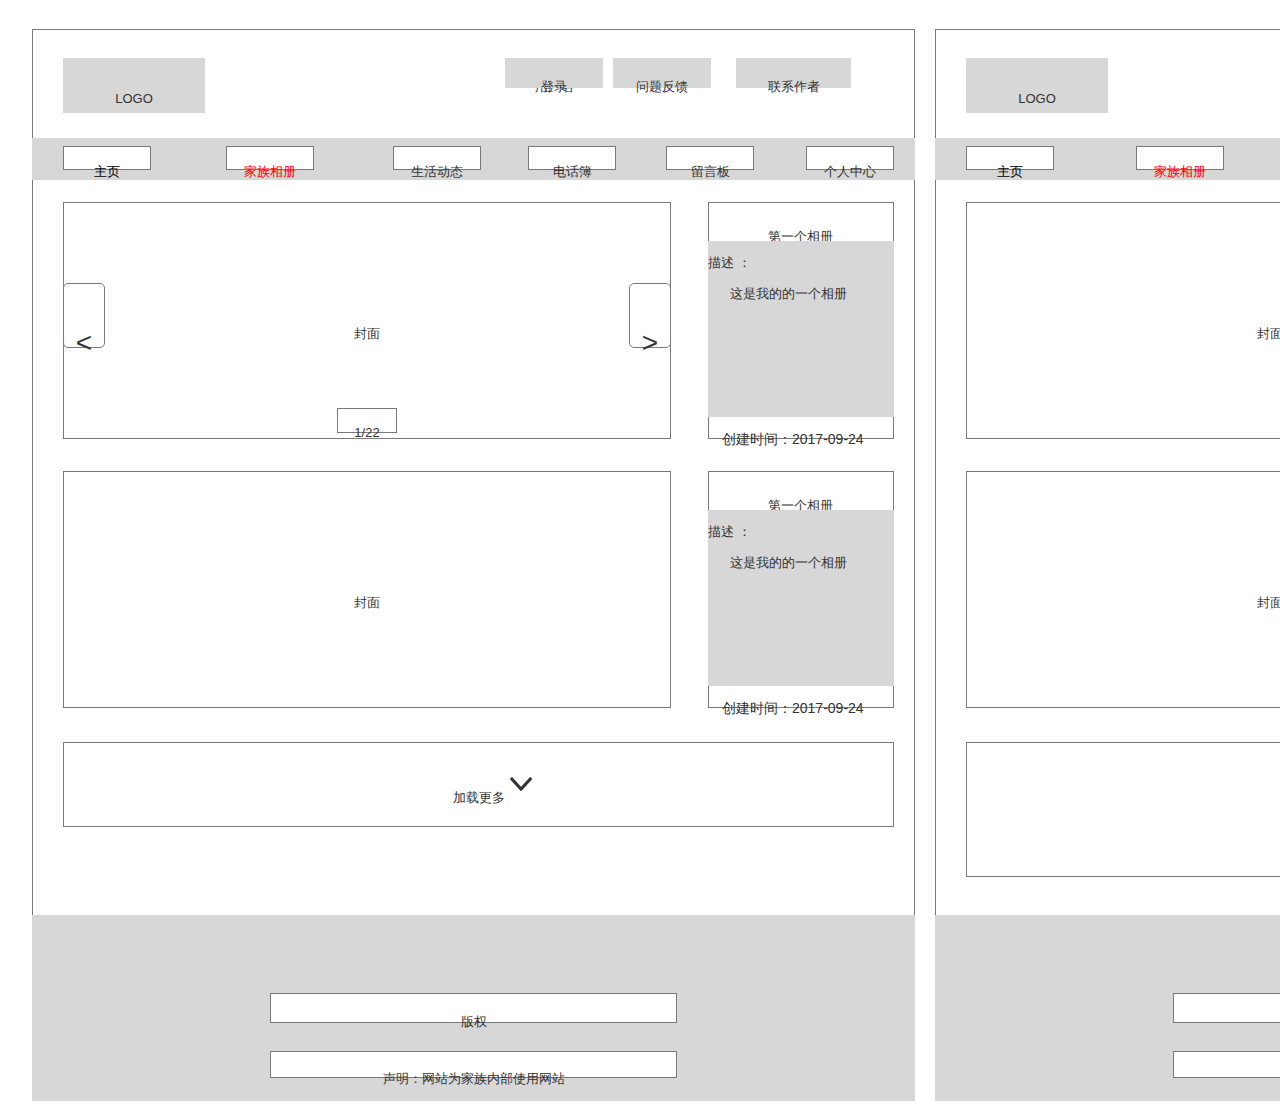
==== commit a477e002: "2017-09-25 在家生成html提交" ====
--- a/html预览文件/familyalbum.html
+++ b/html预览文件/familyalbum.html
@@ -52,38 +52,11 @@
     <div id="base" class="">
 
       <!-- Unnamed (形状) -->
-      <div id="u98" class="ax_default box_1">
-        <img id="u98_img" class="img " src="images/familyalbum/u98.png"/>
-        <!-- Unnamed () -->
-        <div id="u99" class="text" style="display: none; visibility: hidden">
-          <p><span></span></p>
-        </div>
-      </div>
-
-      <!-- Unnamed (矩形) -->
-      <div id="u100" class="ax_default box_3">
-        <div id="u100_div" class=""></div>
-        <!-- Unnamed () -->
-        <div id="u101" class="text" style="visibility: visible;">
-          <p><span>LOGO</span></p>
-        </div>
-      </div>
-
-      <!-- Unnamed (矩形) -->
-      <div id="u102" class="ax_default box_3">
-        <div id="u102_div" class=""></div>
-        <!-- Unnamed () -->
-        <div id="u103" class="text" style="visibility: visible;">
-          <p><span>用户名</span></p>
-        </div>
-      </div>
-
-      <!-- Unnamed (矩形) -->
-      <div id="u104" class="ax_default box_3">
-        <div id="u104_div" class=""></div>
-        <!-- Unnamed () -->
-        <div id="u105" class="text" style="visibility: visible;">
-          <p><span>问题反馈</span></p>
+      <div id="u104" class="ax_default box_1">
+        <img id="u104_img" class="img " src="images/familyalbum/u104.png"/>
+        <!-- Unnamed () -->
+        <div id="u105" class="text" style="display: none; visibility: hidden">
+          <p><span></span></p>
         </div>
       </div>
 
@@ -92,7 +65,7 @@
         <div id="u106_div" class=""></div>
         <!-- Unnamed () -->
         <div id="u107" class="text" style="visibility: visible;">
-          <p><span>登录</span></p>
+          <p><span>LOGO</span></p>
         </div>
       </div>
 
@@ -100,35 +73,35 @@
       <div id="u108" class="ax_default box_3">
         <div id="u108_div" class=""></div>
         <!-- Unnamed () -->
-        <div id="u109" class="text" style="display: none; visibility: hidden">
-          <p><span></span></p>
-        </div>
-      </div>
-
-      <!-- Unnamed (矩形) -->
-      <div id="u110" class="ax_default box_1">
+        <div id="u109" class="text" style="visibility: visible;">
+          <p><span>用户名</span></p>
+        </div>
+      </div>
+
+      <!-- Unnamed (矩形) -->
+      <div id="u110" class="ax_default box_3">
         <div id="u110_div" class=""></div>
         <!-- Unnamed () -->
         <div id="u111" class="text" style="visibility: visible;">
-          <p><span>主页</span></p>
-        </div>
-      </div>
-
-      <!-- Unnamed (矩形) -->
-      <div id="u112" class="ax_default box_1">
+          <p><span>问题反馈</span></p>
+        </div>
+      </div>
+
+      <!-- Unnamed (矩形) -->
+      <div id="u112" class="ax_default box_3">
         <div id="u112_div" class=""></div>
         <!-- Unnamed () -->
         <div id="u113" class="text" style="visibility: visible;">
-          <p><span>家族相册</span></p>
-        </div>
-      </div>
-
-      <!-- Unnamed (矩形) -->
-      <div id="u114" class="ax_default box_1">
+          <p><span>登录</span></p>
+        </div>
+      </div>
+
+      <!-- Unnamed (矩形) -->
+      <div id="u114" class="ax_default box_3">
         <div id="u114_div" class=""></div>
         <!-- Unnamed () -->
-        <div id="u115" class="text" style="visibility: visible;">
-          <p><span>生活动态</span></p>
+        <div id="u115" class="text" style="display: none; visibility: hidden">
+          <p><span></span></p>
         </div>
       </div>
 
@@ -137,7 +110,7 @@
         <div id="u116_div" class=""></div>
         <!-- Unnamed () -->
         <div id="u117" class="text" style="visibility: visible;">
-          <p><span>家族动态</span></p>
+          <p><span>主页</span></p>
         </div>
       </div>
 
@@ -146,7 +119,7 @@
         <div id="u118_div" class=""></div>
         <!-- Unnamed () -->
         <div id="u119" class="text" style="visibility: visible;">
-          <p><span>留言板</span></p>
+          <p><span>家族相册</span></p>
         </div>
       </div>
 
@@ -155,16 +128,16 @@
         <div id="u120_div" class=""></div>
         <!-- Unnamed () -->
         <div id="u121" class="text" style="visibility: visible;">
-          <p><span>电话簿</span></p>
-        </div>
-      </div>
-
-      <!-- Unnamed (矩形) -->
-      <div id="u122" class="ax_default box_3">
+          <p><span>生活动态</span></p>
+        </div>
+      </div>
+
+      <!-- Unnamed (矩形) -->
+      <div id="u122" class="ax_default box_1">
         <div id="u122_div" class=""></div>
         <!-- Unnamed () -->
         <div id="u123" class="text" style="visibility: visible;">
-          <p><span>联系作者</span></p>
+          <p><span>留言板</span></p>
         </div>
       </div>
 
@@ -173,16 +146,16 @@
         <div id="u124_div" class=""></div>
         <!-- Unnamed () -->
         <div id="u125" class="text" style="visibility: visible;">
-          <p><span>个人中心</span></p>
-        </div>
-      </div>
-
-      <!-- Unnamed (矩形) -->
-      <div id="u126" class="ax_default box_1">
+          <p><span>电话簿</span></p>
+        </div>
+      </div>
+
+      <!-- Unnamed (矩形) -->
+      <div id="u126" class="ax_default box_3">
         <div id="u126_div" class=""></div>
         <!-- Unnamed () -->
         <div id="u127" class="text" style="visibility: visible;">
-          <p><span>封面</span></p>
+          <p><span>联系作者</span></p>
         </div>
       </div>
 
@@ -190,368 +163,492 @@
       <div id="u128" class="ax_default box_1">
         <div id="u128_div" class=""></div>
         <!-- Unnamed () -->
-        <div id="u129" class="text" style="display: none; visibility: hidden">
-          <p><span></span></p>
-        </div>
-      </div>
-
-      <!-- Unnamed (矩形) -->
-      <div id="u130" class="ax_default _三级标题">
-        <div id="u130_div" class=""></div>
-        <!-- Unnamed () -->
-        <div id="u131" class="text" style="visibility: visible;">
+        <div id="u129" class="text" style="visibility: visible;">
+          <p><span>个人中心</span></p>
+        </div>
+      </div>
+
+      <!-- Unnamed (动态面板) -->
+      <div id="u130" class="ax_default">
+        <div id="u130_state0" class="panel_state" data-label="State1">
+          <div id="u130_state0_content" class="panel_state_content">
+
+            <!-- Unnamed (矩形) -->
+            <div id="u131" class="ax_default box_1">
+              <div id="u131_div" class=""></div>
+              <!-- Unnamed () -->
+              <div id="u132" class="text" style="visibility: visible;">
+                <p><span>封面</span></p>
+              </div>
+            </div>
+          </div>
+        </div>
+        <div id="u130_state1" class="panel_state" data-label="State2" style="display: none; visibility: hidden;">
+          <div id="u130_state1_content" class="panel_state_content">
+
+            <!-- Unnamed (矩形) -->
+            <div id="u133" class="ax_default box_1">
+              <div id="u133_div" class=""></div>
+              <!-- Unnamed () -->
+              <div id="u134" class="text" style="visibility: visible;">
+                <p><span>1</span></p>
+              </div>
+            </div>
+          </div>
+        </div>
+        <div id="u130_state2" class="panel_state" data-label="State3" style="display: none; visibility: hidden;">
+          <div id="u130_state2_content" class="panel_state_content">
+
+            <!-- Unnamed (矩形) -->
+            <div id="u135" class="ax_default box_1">
+              <div id="u135_div" class=""></div>
+              <!-- Unnamed () -->
+              <div id="u136" class="text" style="visibility: visible;">
+                <p><span>2</span></p>
+              </div>
+            </div>
+          </div>
+        </div>
+      </div>
+
+      <!-- Unnamed (矩形) -->
+      <div id="u137" class="ax_default box_1">
+        <div id="u137_div" class=""></div>
+        <!-- Unnamed () -->
+        <div id="u138" class="text" style="display: none; visibility: hidden">
+          <p><span></span></p>
+        </div>
+      </div>
+
+      <!-- Unnamed (矩形) -->
+      <div id="u139" class="ax_default _三级标题">
+        <div id="u139_div" class=""></div>
+        <!-- Unnamed () -->
+        <div id="u140" class="text" style="visibility: visible;">
           <p><span>第一个相册</span></p>
         </div>
       </div>
 
       <!-- Unnamed (矩形) -->
-      <div id="u132" class="ax_default box_3">
-        <div id="u132_div" class=""></div>
-        <!-- Unnamed () -->
-        <div id="u133" class="text" style="display: none; visibility: hidden">
-          <p><span></span></p>
-        </div>
-      </div>
-
-      <!-- Unnamed (矩形) -->
-      <div id="u134" class="ax_default _文本段落">
-        <div id="u134_div" class=""></div>
-        <!-- Unnamed () -->
-        <div id="u135" class="text" style="visibility: visible;">
+      <div id="u141" class="ax_default box_3">
+        <div id="u141_div" class=""></div>
+        <!-- Unnamed () -->
+        <div id="u142" class="text" style="display: none; visibility: hidden">
+          <p><span></span></p>
+        </div>
+      </div>
+
+      <!-- Unnamed (矩形) -->
+      <div id="u143" class="ax_default _文本段落">
+        <div id="u143_div" class=""></div>
+        <!-- Unnamed () -->
+        <div id="u144" class="text" style="visibility: visible;">
           <p><span>描述 ：</span></p><p><span>&nbsp;&nbsp; &nbsp;&nbsp; 这是我的的一个相册</span></p>
         </div>
       </div>
 
       <!-- Unnamed (矩形) -->
-      <div id="u136" class="ax_default label">
-        <div id="u136_div" class=""></div>
-        <!-- Unnamed () -->
-        <div id="u137" class="text" style="visibility: visible;">
+      <div id="u145" class="ax_default label">
+        <div id="u145_div" class=""></div>
+        <!-- Unnamed () -->
+        <div id="u146" class="text" style="visibility: visible;">
           <p><span>创建时间：2017-09-24</span></p>
         </div>
       </div>
 
       <!-- Unnamed (矩形) -->
-      <div id="u138" class="ax_default box_1">
-        <div id="u138_div" class=""></div>
-        <!-- Unnamed () -->
-        <div id="u139" class="text" style="visibility: visible;">
+      <div id="u147" class="ax_default box_1">
+        <div id="u147_div" class=""></div>
+        <!-- Unnamed () -->
+        <div id="u148" class="text" style="visibility: visible;">
           <p><span>封面</span></p>
         </div>
       </div>
 
       <!-- Unnamed (矩形) -->
-      <div id="u140" class="ax_default box_1">
-        <div id="u140_div" class=""></div>
-        <!-- Unnamed () -->
-        <div id="u141" class="text" style="display: none; visibility: hidden">
-          <p><span></span></p>
-        </div>
-      </div>
-
-      <!-- Unnamed (矩形) -->
-      <div id="u142" class="ax_default _三级标题">
-        <div id="u142_div" class=""></div>
-        <!-- Unnamed () -->
-        <div id="u143" class="text" style="visibility: visible;">
+      <div id="u149" class="ax_default box_1">
+        <div id="u149_div" class=""></div>
+        <!-- Unnamed () -->
+        <div id="u150" class="text" style="display: none; visibility: hidden">
+          <p><span></span></p>
+        </div>
+      </div>
+
+      <!-- Unnamed (矩形) -->
+      <div id="u151" class="ax_default _三级标题">
+        <div id="u151_div" class=""></div>
+        <!-- Unnamed () -->
+        <div id="u152" class="text" style="visibility: visible;">
           <p><span>第一个相册</span></p>
         </div>
       </div>
 
       <!-- Unnamed (矩形) -->
-      <div id="u144" class="ax_default label">
-        <div id="u144_div" class=""></div>
-        <!-- Unnamed () -->
-        <div id="u145" class="text" style="visibility: visible;">
+      <div id="u153" class="ax_default label">
+        <div id="u153_div" class=""></div>
+        <!-- Unnamed () -->
+        <div id="u154" class="text" style="visibility: visible;">
           <p><span>创建时间：2017-09-24</span></p>
         </div>
       </div>
 
       <!-- Unnamed (矩形) -->
-      <div id="u146" class="ax_default box_3">
-        <div id="u146_div" class=""></div>
-        <!-- Unnamed () -->
-        <div id="u147" class="text" style="display: none; visibility: hidden">
-          <p><span></span></p>
-        </div>
-      </div>
-
-      <!-- Unnamed (矩形) -->
-      <div id="u148" class="ax_default _文本段落">
-        <div id="u148_div" class=""></div>
-        <!-- Unnamed () -->
-        <div id="u149" class="text" style="visibility: visible;">
+      <div id="u155" class="ax_default box_3">
+        <div id="u155_div" class=""></div>
+        <!-- Unnamed () -->
+        <div id="u156" class="text" style="display: none; visibility: hidden">
+          <p><span></span></p>
+        </div>
+      </div>
+
+      <!-- Unnamed (矩形) -->
+      <div id="u157" class="ax_default _文本段落">
+        <div id="u157_div" class=""></div>
+        <!-- Unnamed () -->
+        <div id="u158" class="text" style="visibility: visible;">
           <p><span>描述 ：</span></p><p><span>&nbsp;&nbsp; &nbsp;&nbsp; 这是我的的一个相册</span></p>
         </div>
       </div>
 
       <!-- Unnamed (矩形) -->
-      <div id="u150" class="ax_default box_1">
-        <div id="u150_div" class=""></div>
-        <!-- Unnamed () -->
-        <div id="u151" class="text" style="visibility: visible;">
+      <div id="u159" class="ax_default box_1">
+        <div id="u159_div" class=""></div>
+        <!-- Unnamed () -->
+        <div id="u160" class="text" style="visibility: visible;">
           <p><span>加载更多</span></p>
         </div>
       </div>
 
       <!-- Unnamed (形状) -->
-      <div id="u152" class="ax_default icon">
-        <img id="u152_img" class="img " src="images/familyalbum/u152.png"/>
-        <!-- Unnamed () -->
-        <div id="u153" class="text" style="display: none; visibility: hidden">
+      <div id="u161" class="ax_default icon">
+        <img id="u161_img" class="img " src="images/familyalbum/u161.png"/>
+        <!-- Unnamed () -->
+        <div id="u162" class="text" style="display: none; visibility: hidden">
           <p><span></span></p>
         </div>
       </div>
 
       <!-- Unnamed (形状) -->
-      <div id="u154" class="ax_default box_1">
-        <img id="u154_img" class="img " src="images/familyalbum/u98.png"/>
-        <!-- Unnamed () -->
-        <div id="u155" class="text" style="display: none; visibility: hidden">
-          <p><span></span></p>
-        </div>
-      </div>
-
-      <!-- Unnamed (矩形) -->
-      <div id="u156" class="ax_default box_3">
-        <div id="u156_div" class=""></div>
-        <!-- Unnamed () -->
-        <div id="u157" class="text" style="visibility: visible;">
+      <div id="u163" class="ax_default box_1">
+        <img id="u163_img" class="img " src="images/familyalbum/u104.png"/>
+        <!-- Unnamed () -->
+        <div id="u164" class="text" style="display: none; visibility: hidden">
+          <p><span></span></p>
+        </div>
+      </div>
+
+      <!-- Unnamed (矩形) -->
+      <div id="u165" class="ax_default box_3">
+        <div id="u165_div" class=""></div>
+        <!-- Unnamed () -->
+        <div id="u166" class="text" style="visibility: visible;">
           <p><span>LOGO</span></p>
         </div>
       </div>
 
       <!-- Unnamed (矩形) -->
-      <div id="u158" class="ax_default box_3">
-        <div id="u158_div" class=""></div>
-        <!-- Unnamed () -->
-        <div id="u159" class="text" style="visibility: visible;">
+      <div id="u167" class="ax_default box_3">
+        <div id="u167_div" class=""></div>
+        <!-- Unnamed () -->
+        <div id="u168" class="text" style="visibility: visible;">
           <p><span>用户名</span></p>
         </div>
       </div>
 
       <!-- Unnamed (矩形) -->
-      <div id="u160" class="ax_default box_3">
-        <div id="u160_div" class=""></div>
-        <!-- Unnamed () -->
-        <div id="u161" class="text" style="visibility: visible;">
+      <div id="u169" class="ax_default box_3">
+        <div id="u169_div" class=""></div>
+        <!-- Unnamed () -->
+        <div id="u170" class="text" style="visibility: visible;">
           <p><span>问题反馈</span></p>
         </div>
       </div>
 
       <!-- Unnamed (矩形) -->
-      <div id="u162" class="ax_default box_3">
-        <div id="u162_div" class=""></div>
-        <!-- Unnamed () -->
-        <div id="u163" class="text" style="visibility: visible;">
+      <div id="u171" class="ax_default box_3">
+        <div id="u171_div" class=""></div>
+        <!-- Unnamed () -->
+        <div id="u172" class="text" style="visibility: visible;">
           <p><span>登录</span></p>
         </div>
       </div>
 
       <!-- Unnamed (矩形) -->
-      <div id="u164" class="ax_default box_3">
-        <div id="u164_div" class=""></div>
-        <!-- Unnamed () -->
-        <div id="u165" class="text" style="display: none; visibility: hidden">
-          <p><span></span></p>
-        </div>
-      </div>
-
-      <!-- Unnamed (矩形) -->
-      <div id="u166" class="ax_default box_1">
-        <div id="u166_div" class=""></div>
-        <!-- Unnamed () -->
-        <div id="u167" class="text" style="visibility: visible;">
+      <div id="u173" class="ax_default box_3">
+        <div id="u173_div" class=""></div>
+        <!-- Unnamed () -->
+        <div id="u174" class="text" style="display: none; visibility: hidden">
+          <p><span></span></p>
+        </div>
+      </div>
+
+      <!-- Unnamed (矩形) -->
+      <div id="u175" class="ax_default box_1">
+        <div id="u175_div" class=""></div>
+        <!-- Unnamed () -->
+        <div id="u176" class="text" style="visibility: visible;">
           <p><span>主页</span></p>
         </div>
       </div>
 
       <!-- Unnamed (矩形) -->
-      <div id="u168" class="ax_default box_1">
-        <div id="u168_div" class=""></div>
-        <!-- Unnamed () -->
-        <div id="u169" class="text" style="visibility: visible;">
+      <div id="u177" class="ax_default box_1">
+        <div id="u177_div" class=""></div>
+        <!-- Unnamed () -->
+        <div id="u178" class="text" style="visibility: visible;">
           <p><span>家族相册</span></p>
         </div>
       </div>
 
       <!-- Unnamed (矩形) -->
-      <div id="u170" class="ax_default box_1">
-        <div id="u170_div" class=""></div>
-        <!-- Unnamed () -->
-        <div id="u171" class="text" style="visibility: visible;">
+      <div id="u179" class="ax_default box_1">
+        <div id="u179_div" class=""></div>
+        <!-- Unnamed () -->
+        <div id="u180" class="text" style="visibility: visible;">
           <p><span>生活动态</span></p>
         </div>
       </div>
 
       <!-- Unnamed (矩形) -->
-      <div id="u172" class="ax_default box_1">
-        <div id="u172_div" class=""></div>
-        <!-- Unnamed () -->
-        <div id="u173" class="text" style="visibility: visible;">
-          <p><span>家族动态</span></p>
-        </div>
-      </div>
-
-      <!-- Unnamed (矩形) -->
-      <div id="u174" class="ax_default box_1">
-        <div id="u174_div" class=""></div>
-        <!-- Unnamed () -->
-        <div id="u175" class="text" style="visibility: visible;">
+      <div id="u181" class="ax_default box_1">
+        <div id="u181_div" class=""></div>
+        <!-- Unnamed () -->
+        <div id="u182" class="text" style="visibility: visible;">
           <p><span>留言板</span></p>
         </div>
       </div>
 
       <!-- Unnamed (矩形) -->
-      <div id="u176" class="ax_default box_1">
-        <div id="u176_div" class=""></div>
-        <!-- Unnamed () -->
-        <div id="u177" class="text" style="visibility: visible;">
+      <div id="u183" class="ax_default box_1">
+        <div id="u183_div" class=""></div>
+        <!-- Unnamed () -->
+        <div id="u184" class="text" style="visibility: visible;">
           <p><span>电话簿</span></p>
         </div>
       </div>
 
       <!-- Unnamed (矩形) -->
-      <div id="u178" class="ax_default box_3">
-        <div id="u178_div" class=""></div>
-        <!-- Unnamed () -->
-        <div id="u179" class="text" style="visibility: visible;">
+      <div id="u185" class="ax_default box_3">
+        <div id="u185_div" class=""></div>
+        <!-- Unnamed () -->
+        <div id="u186" class="text" style="visibility: visible;">
           <p><span>联系作者</span></p>
         </div>
       </div>
 
       <!-- Unnamed (矩形) -->
-      <div id="u180" class="ax_default box_1">
-        <div id="u180_div" class=""></div>
-        <!-- Unnamed () -->
-        <div id="u181" class="text" style="visibility: visible;">
+      <div id="u187" class="ax_default box_1">
+        <div id="u187_div" class=""></div>
+        <!-- Unnamed () -->
+        <div id="u188" class="text" style="visibility: visible;">
           <p><span>个人中心</span></p>
         </div>
       </div>
 
       <!-- Unnamed (矩形) -->
-      <div id="u182" class="ax_default box_1">
-        <div id="u182_div" class=""></div>
-        <!-- Unnamed () -->
-        <div id="u183" class="text" style="visibility: visible;">
+      <div id="u189" class="ax_default box_1">
+        <div id="u189_div" class=""></div>
+        <!-- Unnamed () -->
+        <div id="u190" class="text" style="visibility: visible;">
           <p><span>封面</span></p>
         </div>
       </div>
 
       <!-- Unnamed (矩形) -->
-      <div id="u184" class="ax_default box_1">
-        <div id="u184_div" class=""></div>
-        <!-- Unnamed () -->
-        <div id="u185" class="text" style="display: none; visibility: hidden">
-          <p><span></span></p>
-        </div>
-      </div>
-
-      <!-- Unnamed (矩形) -->
-      <div id="u186" class="ax_default _三级标题">
-        <div id="u186_div" class=""></div>
-        <!-- Unnamed () -->
-        <div id="u187" class="text" style="visibility: visible;">
+      <div id="u191" class="ax_default box_1">
+        <div id="u191_div" class=""></div>
+        <!-- Unnamed () -->
+        <div id="u192" class="text" style="display: none; visibility: hidden">
+          <p><span></span></p>
+        </div>
+      </div>
+
+      <!-- Unnamed (矩形) -->
+      <div id="u193" class="ax_default _三级标题">
+        <div id="u193_div" class=""></div>
+        <!-- Unnamed () -->
+        <div id="u194" class="text" style="visibility: visible;">
           <p><span>第一个相册</span></p>
         </div>
       </div>
 
       <!-- Unnamed (矩形) -->
-      <div id="u188" class="ax_default box_3">
-        <div id="u188_div" class=""></div>
-        <!-- Unnamed () -->
-        <div id="u189" class="text" style="display: none; visibility: hidden">
-          <p><span></span></p>
-        </div>
-      </div>
-
-      <!-- Unnamed (矩形) -->
-      <div id="u190" class="ax_default _文本段落">
-        <div id="u190_div" class=""></div>
-        <!-- Unnamed () -->
-        <div id="u191" class="text" style="visibility: visible;">
+      <div id="u195" class="ax_default box_3">
+        <div id="u195_div" class=""></div>
+        <!-- Unnamed () -->
+        <div id="u196" class="text" style="display: none; visibility: hidden">
+          <p><span></span></p>
+        </div>
+      </div>
+
+      <!-- Unnamed (矩形) -->
+      <div id="u197" class="ax_default _文本段落">
+        <div id="u197_div" class=""></div>
+        <!-- Unnamed () -->
+        <div id="u198" class="text" style="visibility: visible;">
           <p><span>描述 ：</span></p><p><span>&nbsp;&nbsp; &nbsp;&nbsp; 这是我的的一个相册</span></p>
         </div>
       </div>
 
       <!-- Unnamed (矩形) -->
-      <div id="u192" class="ax_default label">
-        <div id="u192_div" class=""></div>
-        <!-- Unnamed () -->
-        <div id="u193" class="text" style="visibility: visible;">
+      <div id="u199" class="ax_default label">
+        <div id="u199_div" class=""></div>
+        <!-- Unnamed () -->
+        <div id="u200" class="text" style="visibility: visible;">
           <p><span>创建时间：2017-09-24</span></p>
         </div>
       </div>
 
       <!-- Unnamed (矩形) -->
-      <div id="u194" class="ax_default box_1">
-        <div id="u194_div" class=""></div>
-        <!-- Unnamed () -->
-        <div id="u195" class="text" style="visibility: visible;">
+      <div id="u201" class="ax_default box_1">
+        <div id="u201_div" class=""></div>
+        <!-- Unnamed () -->
+        <div id="u202" class="text" style="visibility: visible;">
           <p><span>封面</span></p>
         </div>
       </div>
 
       <!-- Unnamed (矩形) -->
-      <div id="u196" class="ax_default box_1">
-        <div id="u196_div" class=""></div>
-        <!-- Unnamed () -->
-        <div id="u197" class="text" style="display: none; visibility: hidden">
-          <p><span></span></p>
-        </div>
-      </div>
-
-      <!-- Unnamed (矩形) -->
-      <div id="u198" class="ax_default _三级标题">
-        <div id="u198_div" class=""></div>
-        <!-- Unnamed () -->
-        <div id="u199" class="text" style="visibility: visible;">
+      <div id="u203" class="ax_default box_1">
+        <div id="u203_div" class=""></div>
+        <!-- Unnamed () -->
+        <div id="u204" class="text" style="display: none; visibility: hidden">
+          <p><span></span></p>
+        </div>
+      </div>
+
+      <!-- Unnamed (矩形) -->
+      <div id="u205" class="ax_default _三级标题">
+        <div id="u205_div" class=""></div>
+        <!-- Unnamed () -->
+        <div id="u206" class="text" style="visibility: visible;">
           <p><span>第一个相册</span></p>
         </div>
       </div>
 
       <!-- Unnamed (矩形) -->
-      <div id="u200" class="ax_default label">
-        <div id="u200_div" class=""></div>
-        <!-- Unnamed () -->
-        <div id="u201" class="text" style="visibility: visible;">
+      <div id="u207" class="ax_default label">
+        <div id="u207_div" class=""></div>
+        <!-- Unnamed () -->
+        <div id="u208" class="text" style="visibility: visible;">
           <p><span>创建时间：2017-09-24</span></p>
         </div>
       </div>
 
       <!-- Unnamed (矩形) -->
-      <div id="u202" class="ax_default box_3">
-        <div id="u202_div" class=""></div>
-        <!-- Unnamed () -->
-        <div id="u203" class="text" style="display: none; visibility: hidden">
-          <p><span></span></p>
-        </div>
-      </div>
-
-      <!-- Unnamed (矩形) -->
-      <div id="u204" class="ax_default _文本段落">
-        <div id="u204_div" class=""></div>
-        <!-- Unnamed () -->
-        <div id="u205" class="text" style="visibility: visible;">
+      <div id="u209" class="ax_default box_3">
+        <div id="u209_div" class=""></div>
+        <!-- Unnamed () -->
+        <div id="u210" class="text" style="display: none; visibility: hidden">
+          <p><span></span></p>
+        </div>
+      </div>
+
+      <!-- Unnamed (矩形) -->
+      <div id="u211" class="ax_default _文本段落">
+        <div id="u211_div" class=""></div>
+        <!-- Unnamed () -->
+        <div id="u212" class="text" style="visibility: visible;">
           <p><span>描述 ：</span></p><p><span>&nbsp;&nbsp; &nbsp;&nbsp; 这是我的的一个相册</span></p>
         </div>
       </div>
 
       <!-- Unnamed (矩形) -->
-      <div id="u206" class="ax_default box_1">
-        <div id="u206_div" class=""></div>
-        <!-- Unnamed () -->
-        <div id="u207" class="text" style="visibility: visible;">
+      <div id="u213" class="ax_default box_1">
+        <div id="u213_div" class=""></div>
+        <!-- Unnamed () -->
+        <div id="u214" class="text" style="visibility: visible;">
           <p><span>新建相册</span></p>
         </div>
       </div>
 
       <!-- Unnamed (形状) -->
-      <div id="u208" class="ax_default icon">
-        <img id="u208_img" class="img " src="images/familyalbum/u208.png"/>
-        <!-- Unnamed () -->
-        <div id="u209" class="text" style="display: none; visibility: hidden">
-          <p><span></span></p>
+      <div id="u215" class="ax_default icon">
+        <img id="u215_img" class="img " src="images/familyalbum/u215.png"/>
+        <!-- Unnamed () -->
+        <div id="u216" class="text" style="display: none; visibility: hidden">
+          <p><span></span></p>
+        </div>
+      </div>
+
+      <!-- Unnamed (矩形) -->
+      <div id="u217" class="ax_default box_3">
+        <div id="u217_div" class=""></div>
+        <!-- Unnamed () -->
+        <div id="u218" class="text" style="display: none; visibility: hidden">
+          <p><span></span></p>
+        </div>
+      </div>
+
+      <!-- Unnamed (矩形) -->
+      <div id="u219" class="ax_default box_1">
+        <div id="u219_div" class=""></div>
+        <!-- Unnamed () -->
+        <div id="u220" class="text" style="visibility: visible;">
+          <p><span>版权</span></p>
+        </div>
+      </div>
+
+      <!-- Unnamed (矩形) -->
+      <div id="u221" class="ax_default box_1">
+        <div id="u221_div" class=""></div>
+        <!-- Unnamed () -->
+        <div id="u222" class="text" style="visibility: visible;">
+          <p><span>声明：网站为家族内部使用网站</span></p>
+        </div>
+      </div>
+
+      <!-- Unnamed (矩形) -->
+      <div id="u223" class="ax_default box_3">
+        <div id="u223_div" class=""></div>
+        <!-- Unnamed () -->
+        <div id="u224" class="text" style="display: none; visibility: hidden">
+          <p><span></span></p>
+        </div>
+      </div>
+
+      <!-- Unnamed (矩形) -->
+      <div id="u225" class="ax_default box_1">
+        <div id="u225_div" class=""></div>
+        <!-- Unnamed () -->
+        <div id="u226" class="text" style="visibility: visible;">
+          <p><span>版权</span></p>
+        </div>
+      </div>
+
+      <!-- Unnamed (矩形) -->
+      <div id="u227" class="ax_default box_1">
+        <div id="u227_div" class=""></div>
+        <!-- Unnamed () -->
+        <div id="u228" class="text" style="visibility: visible;">
+          <p><span>声明：网站为家族内部使用网站</span></p>
+        </div>
+      </div>
+
+      <!-- Unnamed (矩形) -->
+      <div id="u229" class="ax_default button">
+        <div id="u229_div" class=""></div>
+        <!-- Unnamed () -->
+        <div id="u230" class="text" style="visibility: visible;">
+          <p><span>&lt;</span></p>
+        </div>
+      </div>
+
+      <!-- Unnamed (矩形) -->
+      <div id="u231" class="ax_default button">
+        <div id="u231_div" class=""></div>
+        <!-- Unnamed () -->
+        <div id="u232" class="text" style="visibility: visible;">
+          <p><span>&gt;</span></p>
+        </div>
+      </div>
+
+      <!-- Unnamed (矩形) -->
+      <div id="u233" class="ax_default box_1">
+        <div id="u233_div" class=""></div>
+        <!-- Unnamed () -->
+        <div id="u234" class="text" style="visibility: visible;">
+          <p><span>1/22</span></p>
         </div>
       </div>
     </div>
--- a/html预览文件/data/styles.css
+++ b/html预览文件/data/styles.css
@@ -69,9 +69,16 @@
 ._文本段落 {
   text-align:left;
 }
+.line {
+}
 .text_area {
   color:#000000;
   text-align:left;
+}
+.tree_node {
+  text-align:left;
+}
+.table_cell {
 }
 ._流程形状 {
 }
--- a/html预览文件/files/familyalbum/styles.css
+++ b/html预览文件/files/familyalbum/styles.css
@@ -12,21 +12,21 @@
   position:absolute;
   z-index:0;
 }
-#u98_img {
+#u104_img {
   position:absolute;
   left:0px;
   top:0px;
   width:883px;
   height:1072px;
 }
-#u98 {
+#u104 {
   position:absolute;
   left:32px;
   top:29px;
   width:883px;
   height:1072px;
 }
-#u99 {
+#u105 {
   position:absolute;
   left:2px;
   top:528px;
@@ -34,7 +34,7 @@
   visibility:hidden;
   word-wrap:break-word;
 }
-#u100_div {
+#u106_div {
   position:absolute;
   left:0px;
   top:0px;
@@ -48,21 +48,21 @@
   -webkit-box-shadow:none;
   box-shadow:none;
 }
-#u100 {
+#u106 {
   position:absolute;
   left:63px;
   top:58px;
   width:142px;
   height:55px;
 }
-#u101 {
+#u107 {
   position:absolute;
   left:2px;
   top:20px;
   width:138px;
   word-wrap:break-word;
 }
-#u102_div {
+#u108_div {
   position:absolute;
   left:0px;
   top:0px;
@@ -76,21 +76,21 @@
   -webkit-box-shadow:none;
   box-shadow:none;
 }
-#u102 {
+#u108 {
   position:absolute;
   left:505px;
   top:58px;
   width:98px;
   height:30px;
 }
-#u103 {
+#u109 {
   position:absolute;
   left:2px;
   top:7px;
   width:94px;
   word-wrap:break-word;
 }
-#u104_div {
+#u110_div {
   position:absolute;
   left:0px;
   top:0px;
@@ -104,21 +104,21 @@
   -webkit-box-shadow:none;
   box-shadow:none;
 }
-#u104 {
+#u110 {
   position:absolute;
   left:613px;
   top:58px;
   width:98px;
   height:30px;
 }
-#u105 {
+#u111 {
   position:absolute;
   left:2px;
   top:7px;
   width:94px;
   word-wrap:break-word;
 }
-#u106_div {
+#u112_div {
   position:absolute;
   left:0px;
   top:0px;
@@ -132,14 +132,14 @@
   -webkit-box-shadow:none;
   box-shadow:none;
 }
-#u106 {
+#u112 {
   position:absolute;
   left:505px;
   top:58px;
   width:98px;
   height:30px;
 }
-#u106_div.mouseDown {
+#u112_div.mouseDown {
   position:absolute;
   left:0px;
   top:0px;
@@ -153,17 +153,17 @@
   -webkit-box-shadow:none;
   box-shadow:none;
 }
-#u106.mouseDown {
+#u112.mouseDown {
   opacity:0;
 }
-#u107 {
+#u113 {
   position:absolute;
   left:2px;
   top:7px;
   width:94px;
   word-wrap:break-word;
 }
-#u108_div {
+#u114_div {
   position:absolute;
   left:0px;
   top:0px;
@@ -177,14 +177,14 @@
   -webkit-box-shadow:none;
   box-shadow:none;
 }
-#u108 {
+#u114 {
   position:absolute;
   left:32px;
   top:138px;
   width:883px;
   height:42px;
 }
-#u109 {
+#u115 {
   position:absolute;
   left:2px;
   top:13px;
@@ -192,7 +192,7 @@
   visibility:hidden;
   word-wrap:break-word;
 }
-#u110_div {
+#u116_div {
   position:absolute;
   left:0px;
   top:0px;
@@ -210,7 +210,7 @@
   box-shadow:none;
   color:#000000;
 }
-#u110 {
+#u116 {
   position:absolute;
   left:63px;
   top:146px;
@@ -218,7 +218,7 @@
   height:24px;
   color:#000000;
 }
-#u110_div.mouseOver {
+#u116_div.mouseOver {
   position:absolute;
   left:0px;
   top:0px;
@@ -236,16 +236,16 @@
   box-shadow:none;
   color:#000000;
 }
-#u110.mouseOver {
-}
-#u111 {
+#u116.mouseOver {
+}
+#u117 {
   position:absolute;
   left:2px;
   top:4px;
   width:84px;
   word-wrap:break-word;
 }
-#u112_div {
+#u118_div {
   position:absolute;
   left:0px;
   top:0px;
@@ -263,15 +263,15 @@
   box-shadow:none;
   color:#FF0000;
 }
-#u112 {
-  position:absolute;
-  left:193px;
+#u118 {
+  position:absolute;
+  left:226px;
   top:146px;
   width:88px;
   height:24px;
   color:#FF0000;
 }
-#u112_div.mouseOver {
+#u118_div.mouseOver {
   position:absolute;
   left:0px;
   top:0px;
@@ -289,40 +289,40 @@
   box-shadow:none;
   color:#FF0000;
 }
-#u112.mouseOver {
-}
-#u113 {
+#u118.mouseOver {
+}
+#u119 {
   position:absolute;
   left:2px;
   top:4px;
   width:84px;
   word-wrap:break-word;
 }
-#u114_div {
-  position:absolute;
-  left:0px;
-  top:0px;
-  width:88px;
-  height:24px;
-  background:inherit;
-  background-color:rgba(255, 255, 255, 1);
-  box-sizing:border-box;
-  border-width:1px;
-  border-style:solid;
-  border-color:rgba(121, 121, 121, 1);
-  border-radius:0px;
-  -moz-box-shadow:none;
-  -webkit-box-shadow:none;
-  box-shadow:none;
-}
-#u114 {
-  position:absolute;
-  left:329px;
+#u120_div {
+  position:absolute;
+  left:0px;
+  top:0px;
+  width:88px;
+  height:24px;
+  background:inherit;
+  background-color:rgba(255, 255, 255, 1);
+  box-sizing:border-box;
+  border-width:1px;
+  border-style:solid;
+  border-color:rgba(121, 121, 121, 1);
+  border-radius:0px;
+  -moz-box-shadow:none;
+  -webkit-box-shadow:none;
+  box-shadow:none;
+}
+#u120 {
+  position:absolute;
+  left:393px;
   top:146px;
   width:88px;
   height:24px;
 }
-#u114_div.mouseOver {
+#u120_div.mouseOver {
   position:absolute;
   left:0px;
   top:0px;
@@ -339,40 +339,40 @@
   -webkit-box-shadow:none;
   box-shadow:none;
 }
-#u114.mouseOver {
-}
-#u115 {
+#u120.mouseOver {
+}
+#u121 {
   position:absolute;
   left:2px;
   top:4px;
   width:84px;
   word-wrap:break-word;
 }
-#u116_div {
-  position:absolute;
-  left:0px;
-  top:0px;
-  width:88px;
-  height:24px;
-  background:inherit;
-  background-color:rgba(255, 255, 255, 1);
-  box-sizing:border-box;
-  border-width:1px;
-  border-style:solid;
-  border-color:rgba(121, 121, 121, 1);
-  border-radius:0px;
-  -moz-box-shadow:none;
-  -webkit-box-shadow:none;
-  box-shadow:none;
-}
-#u116 {
-  position:absolute;
-  left:461px;
+#u122_div {
+  position:absolute;
+  left:0px;
+  top:0px;
+  width:88px;
+  height:24px;
+  background:inherit;
+  background-color:rgba(255, 255, 255, 1);
+  box-sizing:border-box;
+  border-width:1px;
+  border-style:solid;
+  border-color:rgba(121, 121, 121, 1);
+  border-radius:0px;
+  -moz-box-shadow:none;
+  -webkit-box-shadow:none;
+  box-shadow:none;
+}
+#u122 {
+  position:absolute;
+  left:666px;
   top:146px;
   width:88px;
   height:24px;
 }
-#u116_div.mouseOver {
+#u122_div.mouseOver {
   position:absolute;
   left:0px;
   top:0px;
@@ -389,40 +389,40 @@
   -webkit-box-shadow:none;
   box-shadow:none;
 }
-#u116.mouseOver {
-}
-#u117 {
+#u122.mouseOver {
+}
+#u123 {
   position:absolute;
   left:2px;
   top:4px;
   width:84px;
   word-wrap:break-word;
 }
-#u118_div {
-  position:absolute;
-  left:0px;
-  top:0px;
-  width:88px;
-  height:24px;
-  background:inherit;
-  background-color:rgba(255, 255, 255, 1);
-  box-sizing:border-box;
-  border-width:1px;
-  border-style:solid;
-  border-color:rgba(121, 121, 121, 1);
-  border-radius:0px;
-  -moz-box-shadow:none;
-  -webkit-box-shadow:none;
-  box-shadow:none;
-}
-#u118 {
-  position:absolute;
-  left:696px;
+#u124_div {
+  position:absolute;
+  left:0px;
+  top:0px;
+  width:88px;
+  height:24px;
+  background:inherit;
+  background-color:rgba(255, 255, 255, 1);
+  box-sizing:border-box;
+  border-width:1px;
+  border-style:solid;
+  border-color:rgba(121, 121, 121, 1);
+  border-radius:0px;
+  -moz-box-shadow:none;
+  -webkit-box-shadow:none;
+  box-shadow:none;
+}
+#u124 {
+  position:absolute;
+  left:528px;
   top:146px;
   width:88px;
   height:24px;
 }
-#u118_div.mouseOver {
+#u124_div.mouseOver {
   position:absolute;
   left:0px;
   top:0px;
@@ -439,66 +439,16 @@
   -webkit-box-shadow:none;
   box-shadow:none;
 }
-#u118.mouseOver {
-}
-#u119 {
+#u124.mouseOver {
+}
+#u125 {
   position:absolute;
   left:2px;
   top:4px;
   width:84px;
   word-wrap:break-word;
 }
-#u120_div {
-  position:absolute;
-  left:0px;
-  top:0px;
-  width:88px;
-  height:24px;
-  background:inherit;
-  background-color:rgba(255, 255, 255, 1);
-  box-sizing:border-box;
-  border-width:1px;
-  border-style:solid;
-  border-color:rgba(121, 121, 121, 1);
-  border-radius:0px;
-  -moz-box-shadow:none;
-  -webkit-box-shadow:none;
-  box-shadow:none;
-}
-#u120 {
-  position:absolute;
-  left:575px;
-  top:146px;
-  width:88px;
-  height:24px;
-}
-#u120_div.mouseOver {
-  position:absolute;
-  left:0px;
-  top:0px;
-  width:88px;
-  height:24px;
-  background:inherit;
-  background-color:rgba(0, 0, 255, 1);
-  box-sizing:border-box;
-  border-width:1px;
-  border-style:solid;
-  border-color:rgba(121, 121, 121, 1);
-  border-radius:0px;
-  -moz-box-shadow:none;
-  -webkit-box-shadow:none;
-  box-shadow:none;
-}
-#u120.mouseOver {
-}
-#u121 {
-  position:absolute;
-  left:2px;
-  top:4px;
-  width:84px;
-  word-wrap:break-word;
-}
-#u122_div {
+#u126_div {
   position:absolute;
   left:0px;
   top:0px;
@@ -512,45 +462,45 @@
   -webkit-box-shadow:none;
   box-shadow:none;
 }
-#u122 {
+#u126 {
   position:absolute;
   left:736px;
   top:58px;
   width:115px;
   height:30px;
 }
-#u123 {
+#u127 {
   position:absolute;
   left:2px;
   top:7px;
   width:111px;
   word-wrap:break-word;
 }
-#u124_div {
-  position:absolute;
-  left:0px;
-  top:0px;
-  width:88px;
-  height:24px;
-  background:inherit;
-  background-color:rgba(255, 255, 255, 1);
-  box-sizing:border-box;
-  border-width:1px;
-  border-style:solid;
-  border-color:rgba(121, 121, 121, 1);
-  border-radius:0px;
-  -moz-box-shadow:none;
-  -webkit-box-shadow:none;
-  box-shadow:none;
-}
-#u124 {
+#u128_div {
+  position:absolute;
+  left:0px;
+  top:0px;
+  width:88px;
+  height:24px;
+  background:inherit;
+  background-color:rgba(255, 255, 255, 1);
+  box-sizing:border-box;
+  border-width:1px;
+  border-style:solid;
+  border-color:rgba(121, 121, 121, 1);
+  border-radius:0px;
+  -moz-box-shadow:none;
+  -webkit-box-shadow:none;
+  box-shadow:none;
+}
+#u128 {
   position:absolute;
   left:806px;
   top:146px;
   width:88px;
   height:24px;
 }
-#u124_div.mouseOver {
+#u128_div.mouseOver {
   position:absolute;
   left:0px;
   top:0px;
@@ -567,16 +517,34 @@
   -webkit-box-shadow:none;
   box-shadow:none;
 }
-#u124.mouseOver {
-}
-#u125 {
+#u128.mouseOver {
+}
+#u129 {
   position:absolute;
   left:2px;
   top:4px;
   width:84px;
   word-wrap:break-word;
 }
-#u126_div {
+#u130 {
+  position:absolute;
+  left:63px;
+  top:202px;
+}
+#u130_state0 {
+  position:relative;
+  left:0px;
+  top:0px;
+  background-image:none;
+}
+#u130_state0_content {
+  position:absolute;
+  left:0px;
+  top:0px;
+  width:1px;
+  height:1px;
+}
+#u131_div {
   position:absolute;
   left:0px;
   top:0px;
@@ -593,25 +561,39 @@
   -webkit-box-shadow:none;
   box-shadow:none;
 }
-#u126 {
-  position:absolute;
-  left:63px;
-  top:202px;
+#u131 {
+  position:absolute;
+  left:0px;
+  top:0px;
   width:608px;
   height:237px;
 }
-#u127 {
+#u132 {
   position:absolute;
   left:2px;
   top:110px;
   width:604px;
   word-wrap:break-word;
 }
-#u128_div {
-  position:absolute;
-  left:0px;
-  top:0px;
-  width:186px;
+#u130_state1 {
+  position:relative;
+  left:0px;
+  top:0px;
+  visibility:hidden;
+  background-image:none;
+}
+#u130_state1_content {
+  position:absolute;
+  left:0px;
+  top:0px;
+  width:1px;
+  height:1px;
+}
+#u133_div {
+  position:absolute;
+  left:0px;
+  top:0px;
+  width:608px;
   height:237px;
   background:inherit;
   background-color:rgba(255, 255, 255, 1);
@@ -624,14 +606,90 @@
   -webkit-box-shadow:none;
   box-shadow:none;
 }
-#u128 {
+#u133 {
+  position:absolute;
+  left:0px;
+  top:0px;
+  width:608px;
+  height:237px;
+}
+#u134 {
+  position:absolute;
+  left:2px;
+  top:110px;
+  width:604px;
+  word-wrap:break-word;
+}
+#u130_state2 {
+  position:relative;
+  left:0px;
+  top:0px;
+  visibility:hidden;
+  background-image:none;
+}
+#u130_state2_content {
+  position:absolute;
+  left:0px;
+  top:0px;
+  width:1px;
+  height:1px;
+}
+#u135_div {
+  position:absolute;
+  left:0px;
+  top:0px;
+  width:608px;
+  height:237px;
+  background:inherit;
+  background-color:rgba(255, 255, 255, 1);
+  box-sizing:border-box;
+  border-width:1px;
+  border-style:solid;
+  border-color:rgba(121, 121, 121, 1);
+  border-radius:0px;
+  -moz-box-shadow:none;
+  -webkit-box-shadow:none;
+  box-shadow:none;
+}
+#u135 {
+  position:absolute;
+  left:0px;
+  top:0px;
+  width:608px;
+  height:237px;
+}
+#u136 {
+  position:absolute;
+  left:2px;
+  top:110px;
+  width:604px;
+  word-wrap:break-word;
+}
+#u137_div {
+  position:absolute;
+  left:0px;
+  top:0px;
+  width:186px;
+  height:237px;
+  background:inherit;
+  background-color:rgba(255, 255, 255, 1);
+  box-sizing:border-box;
+  border-width:1px;
+  border-style:solid;
+  border-color:rgba(121, 121, 121, 1);
+  border-radius:0px;
+  -moz-box-shadow:none;
+  -webkit-box-shadow:none;
+  box-shadow:none;
+}
+#u137 {
   position:absolute;
   left:708px;
   top:202px;
   width:186px;
   height:237px;
 }
-#u129 {
+#u138 {
   position:absolute;
   left:2px;
   top:110px;
@@ -639,7 +697,7 @@
   visibility:hidden;
   word-wrap:break-word;
 }
-#u130_div {
+#u139_div {
   position:absolute;
   left:0px;
   top:0px;
@@ -657,7 +715,7 @@
   font-style:normal;
   font-size:13px;
 }
-#u130 {
+#u139 {
   position:absolute;
   left:768px;
   top:215px;
@@ -668,14 +726,14 @@
   font-style:normal;
   font-size:13px;
 }
-#u131 {
+#u140 {
   position:absolute;
   left:0px;
   top:0px;
   width:66px;
   white-space:nowrap;
 }
-#u132_div {
+#u141_div {
   position:absolute;
   left:0px;
   top:0px;
@@ -689,14 +747,14 @@
   -webkit-box-shadow:none;
   box-shadow:none;
 }
-#u132 {
+#u141 {
   position:absolute;
   left:708px;
   top:241px;
   width:186px;
   height:176px;
 }
-#u133 {
+#u142 {
   position:absolute;
   left:2px;
   top:80px;
@@ -704,7 +762,7 @@
   visibility:hidden;
   word-wrap:break-word;
 }
-#u134_div {
+#u143_div {
   position:absolute;
   left:0px;
   top:0px;
@@ -718,21 +776,21 @@
   -webkit-box-shadow:none;
   box-shadow:none;
 }
-#u134 {
+#u143 {
   position:absolute;
   left:708px;
   top:241px;
   width:186px;
   height:149px;
 }
-#u135 {
-  position:absolute;
-  left:0px;
-  top:0px;
-  width:186px;
-  word-wrap:break-word;
-}
-#u136_div {
+#u144 {
+  position:absolute;
+  left:0px;
+  top:0px;
+  width:186px;
+  word-wrap:break-word;
+}
+#u145_div {
   position:absolute;
   left:0px;
   top:0px;
@@ -746,21 +804,21 @@
   -webkit-box-shadow:none;
   box-shadow:none;
 }
-#u136 {
+#u145 {
   position:absolute;
   left:722px;
   top:417px;
   width:158px;
   height:16px;
 }
-#u137 {
+#u146 {
   position:absolute;
   left:0px;
   top:0px;
   width:158px;
   word-wrap:break-word;
 }
-#u138_div {
+#u147_div {
   position:absolute;
   left:0px;
   top:0px;
@@ -777,21 +835,21 @@
   -webkit-box-shadow:none;
   box-shadow:none;
 }
-#u138 {
+#u147 {
   position:absolute;
   left:63px;
   top:471px;
   width:608px;
   height:237px;
 }
-#u139 {
+#u148 {
   position:absolute;
   left:2px;
   top:110px;
   width:604px;
   word-wrap:break-word;
 }
-#u140_div {
+#u149_div {
   position:absolute;
   left:0px;
   top:0px;
@@ -808,14 +866,14 @@
   -webkit-box-shadow:none;
   box-shadow:none;
 }
-#u140 {
+#u149 {
   position:absolute;
   left:708px;
   top:471px;
   width:186px;
   height:237px;
 }
-#u141 {
+#u150 {
   position:absolute;
   left:2px;
   top:110px;
@@ -823,7 +881,7 @@
   visibility:hidden;
   word-wrap:break-word;
 }
-#u142_div {
+#u151_div {
   position:absolute;
   left:0px;
   top:0px;
@@ -841,7 +899,7 @@
   font-style:normal;
   font-size:13px;
 }
-#u142 {
+#u151 {
   position:absolute;
   left:768px;
   top:484px;
@@ -852,14 +910,14 @@
   font-style:normal;
   font-size:13px;
 }
-#u143 {
+#u152 {
   position:absolute;
   left:0px;
   top:0px;
   width:66px;
   white-space:nowrap;
 }
-#u144_div {
+#u153_div {
   position:absolute;
   left:0px;
   top:0px;
@@ -873,21 +931,21 @@
   -webkit-box-shadow:none;
   box-shadow:none;
 }
-#u144 {
+#u153 {
   position:absolute;
   left:722px;
   top:686px;
   width:158px;
   height:16px;
 }
-#u145 {
+#u154 {
   position:absolute;
   left:0px;
   top:0px;
   width:158px;
   word-wrap:break-word;
 }
-#u146_div {
+#u155_div {
   position:absolute;
   left:0px;
   top:0px;
@@ -901,14 +959,14 @@
   -webkit-box-shadow:none;
   box-shadow:none;
 }
-#u146 {
+#u155 {
   position:absolute;
   left:708px;
   top:510px;
   width:186px;
   height:176px;
 }
-#u147 {
+#u156 {
   position:absolute;
   left:2px;
   top:80px;
@@ -916,7 +974,7 @@
   visibility:hidden;
   word-wrap:break-word;
 }
-#u148_div {
+#u157_div {
   position:absolute;
   left:0px;
   top:0px;
@@ -930,21 +988,21 @@
   -webkit-box-shadow:none;
   box-shadow:none;
 }
-#u148 {
+#u157 {
   position:absolute;
   left:708px;
   top:510px;
   width:186px;
   height:176px;
 }
-#u149 {
-  position:absolute;
-  left:0px;
-  top:0px;
-  width:186px;
-  word-wrap:break-word;
-}
-#u150_div {
+#u158 {
+  position:absolute;
+  left:0px;
+  top:0px;
+  width:186px;
+  word-wrap:break-word;
+}
+#u159_div {
   position:absolute;
   left:0px;
   top:0px;
@@ -961,35 +1019,35 @@
   -webkit-box-shadow:none;
   box-shadow:none;
 }
-#u150 {
+#u159 {
   position:absolute;
   left:63px;
   top:742px;
   width:831px;
   height:85px;
 }
-#u151 {
+#u160 {
   position:absolute;
   left:2px;
   top:34px;
   width:827px;
   word-wrap:break-word;
 }
-#u152_img {
+#u161_img {
   position:absolute;
   left:0px;
   top:0px;
   width:22px;
   height:14px;
 }
-#u152 {
+#u161 {
   position:absolute;
   left:510px;
   top:777px;
   width:22px;
   height:14px;
 }
-#u153 {
+#u162 {
   position:absolute;
   left:2px;
   top:-1px;
@@ -997,21 +1055,21 @@
   visibility:hidden;
   word-wrap:break-word;
 }
-#u154_img {
+#u163_img {
   position:absolute;
   left:0px;
   top:0px;
   width:883px;
   height:1072px;
 }
-#u154 {
+#u163 {
   position:absolute;
   left:935px;
   top:29px;
   width:883px;
   height:1072px;
 }
-#u155 {
+#u164 {
   position:absolute;
   left:2px;
   top:528px;
@@ -1019,7 +1077,7 @@
   visibility:hidden;
   word-wrap:break-word;
 }
-#u156_div {
+#u165_div {
   position:absolute;
   left:0px;
   top:0px;
@@ -1033,21 +1091,21 @@
   -webkit-box-shadow:none;
   box-shadow:none;
 }
-#u156 {
+#u165 {
   position:absolute;
   left:966px;
   top:58px;
   width:142px;
   height:55px;
 }
-#u157 {
+#u166 {
   position:absolute;
   left:2px;
   top:20px;
   width:138px;
   word-wrap:break-word;
 }
-#u158_div {
+#u167_div {
   position:absolute;
   left:0px;
   top:0px;
@@ -1061,21 +1119,21 @@
   -webkit-box-shadow:none;
   box-shadow:none;
 }
-#u158 {
+#u167 {
   position:absolute;
   left:1408px;
   top:58px;
   width:98px;
   height:30px;
 }
-#u159 {
+#u168 {
   position:absolute;
   left:2px;
   top:7px;
   width:94px;
   word-wrap:break-word;
 }
-#u160_div {
+#u169_div {
   position:absolute;
   left:0px;
   top:0px;
@@ -1089,21 +1147,21 @@
   -webkit-box-shadow:none;
   box-shadow:none;
 }
-#u160 {
+#u169 {
   position:absolute;
   left:1516px;
   top:58px;
   width:98px;
   height:30px;
 }
-#u161 {
+#u170 {
   position:absolute;
   left:2px;
   top:7px;
   width:94px;
   word-wrap:break-word;
 }
-#u162_div {
+#u171_div {
   position:absolute;
   left:0px;
   top:0px;
@@ -1117,14 +1175,14 @@
   -webkit-box-shadow:none;
   box-shadow:none;
 }
-#u162 {
+#u171 {
   position:absolute;
   left:1408px;
   top:58px;
   width:98px;
   height:30px;
 }
-#u162_div.mouseDown {
+#u171_div.mouseDown {
   position:absolute;
   left:0px;
   top:0px;
@@ -1138,17 +1196,17 @@
   -webkit-box-shadow:none;
   box-shadow:none;
 }
-#u162.mouseDown {
+#u171.mouseDown {
   opacity:0;
 }
-#u163 {
+#u172 {
   position:absolute;
   left:2px;
   top:7px;
   width:94px;
   word-wrap:break-word;
 }
-#u164_div {
+#u173_div {
   position:absolute;
   left:0px;
   top:0px;
@@ -1162,14 +1220,14 @@
   -webkit-box-shadow:none;
   box-shadow:none;
 }
-#u164 {
+#u173 {
   position:absolute;
   left:935px;
   top:138px;
   width:883px;
   height:42px;
 }
-#u165 {
+#u174 {
   position:absolute;
   left:2px;
   top:13px;
@@ -1177,7 +1235,7 @@
   visibility:hidden;
   word-wrap:break-word;
 }
-#u166_div {
+#u175_div {
   position:absolute;
   left:0px;
   top:0px;
@@ -1195,7 +1253,7 @@
   box-shadow:none;
   color:#000000;
 }
-#u166 {
+#u175 {
   position:absolute;
   left:966px;
   top:146px;
@@ -1203,7 +1261,7 @@
   height:24px;
   color:#000000;
 }
-#u166_div.mouseOver {
+#u175_div.mouseOver {
   position:absolute;
   left:0px;
   top:0px;
@@ -1221,16 +1279,16 @@
   box-shadow:none;
   color:#000000;
 }
-#u166.mouseOver {
-}
-#u167 {
+#u175.mouseOver {
+}
+#u176 {
   position:absolute;
   left:2px;
   top:4px;
   width:84px;
   word-wrap:break-word;
 }
-#u168_div {
+#u177_div {
   position:absolute;
   left:0px;
   top:0px;
@@ -1248,15 +1306,15 @@
   box-shadow:none;
   color:#FF0000;
 }
-#u168 {
-  position:absolute;
-  left:1096px;
+#u177 {
+  position:absolute;
+  left:1136px;
   top:146px;
   width:88px;
   height:24px;
   color:#FF0000;
 }
-#u168_div.mouseOver {
+#u177_div.mouseOver {
   position:absolute;
   left:0px;
   top:0px;
@@ -1274,40 +1332,40 @@
   box-shadow:none;
   color:#FF0000;
 }
-#u168.mouseOver {
-}
-#u169 {
+#u177.mouseOver {
+}
+#u178 {
   position:absolute;
   left:2px;
   top:4px;
   width:84px;
   word-wrap:break-word;
 }
-#u170_div {
-  position:absolute;
-  left:0px;
-  top:0px;
-  width:88px;
-  height:24px;
-  background:inherit;
-  background-color:rgba(255, 255, 255, 1);
-  box-sizing:border-box;
-  border-width:1px;
-  border-style:solid;
-  border-color:rgba(121, 121, 121, 1);
-  border-radius:0px;
-  -moz-box-shadow:none;
-  -webkit-box-shadow:none;
-  box-shadow:none;
-}
-#u170 {
-  position:absolute;
-  left:1232px;
+#u179_div {
+  position:absolute;
+  left:0px;
+  top:0px;
+  width:88px;
+  height:24px;
+  background:inherit;
+  background-color:rgba(255, 255, 255, 1);
+  box-sizing:border-box;
+  border-width:1px;
+  border-style:solid;
+  border-color:rgba(121, 121, 121, 1);
+  border-radius:0px;
+  -moz-box-shadow:none;
+  -webkit-box-shadow:none;
+  box-shadow:none;
+}
+#u179 {
+  position:absolute;
+  left:1290px;
   top:146px;
   width:88px;
   height:24px;
 }
-#u170_div.mouseOver {
+#u179_div.mouseOver {
   position:absolute;
   left:0px;
   top:0px;
@@ -1324,40 +1382,40 @@
   -webkit-box-shadow:none;
   box-shadow:none;
 }
-#u170.mouseOver {
-}
-#u171 {
+#u179.mouseOver {
+}
+#u180 {
   position:absolute;
   left:2px;
   top:4px;
   width:84px;
   word-wrap:break-word;
 }
-#u172_div {
-  position:absolute;
-  left:0px;
-  top:0px;
-  width:88px;
-  height:24px;
-  background:inherit;
-  background-color:rgba(255, 255, 255, 1);
-  box-sizing:border-box;
-  border-width:1px;
-  border-style:solid;
-  border-color:rgba(121, 121, 121, 1);
-  border-radius:0px;
-  -moz-box-shadow:none;
-  -webkit-box-shadow:none;
-  box-shadow:none;
-}
-#u172 {
-  position:absolute;
-  left:1364px;
+#u181_div {
+  position:absolute;
+  left:0px;
+  top:0px;
+  width:88px;
+  height:24px;
+  background:inherit;
+  background-color:rgba(255, 255, 255, 1);
+  box-sizing:border-box;
+  border-width:1px;
+  border-style:solid;
+  border-color:rgba(121, 121, 121, 1);
+  border-radius:0px;
+  -moz-box-shadow:none;
+  -webkit-box-shadow:none;
+  box-shadow:none;
+}
+#u181 {
+  position:absolute;
+  left:1567px;
   top:146px;
   width:88px;
   height:24px;
 }
-#u172_div.mouseOver {
+#u181_div.mouseOver {
   position:absolute;
   left:0px;
   top:0px;
@@ -1374,40 +1432,40 @@
   -webkit-box-shadow:none;
   box-shadow:none;
 }
-#u172.mouseOver {
-}
-#u173 {
+#u181.mouseOver {
+}
+#u182 {
   position:absolute;
   left:2px;
   top:4px;
   width:84px;
   word-wrap:break-word;
 }
-#u174_div {
-  position:absolute;
-  left:0px;
-  top:0px;
-  width:88px;
-  height:24px;
-  background:inherit;
-  background-color:rgba(255, 255, 255, 1);
-  box-sizing:border-box;
-  border-width:1px;
-  border-style:solid;
-  border-color:rgba(121, 121, 121, 1);
-  border-radius:0px;
-  -moz-box-shadow:none;
-  -webkit-box-shadow:none;
-  box-shadow:none;
-}
-#u174 {
-  position:absolute;
-  left:1599px;
+#u183_div {
+  position:absolute;
+  left:0px;
+  top:0px;
+  width:88px;
+  height:24px;
+  background:inherit;
+  background-color:rgba(255, 255, 255, 1);
+  box-sizing:border-box;
+  border-width:1px;
+  border-style:solid;
+  border-color:rgba(121, 121, 121, 1);
+  border-radius:0px;
+  -moz-box-shadow:none;
+  -webkit-box-shadow:none;
+  box-shadow:none;
+}
+#u183 {
+  position:absolute;
+  left:1440px;
   top:146px;
   width:88px;
   height:24px;
 }
-#u174_div.mouseOver {
+#u183_div.mouseOver {
   position:absolute;
   left:0px;
   top:0px;
@@ -1424,66 +1482,16 @@
   -webkit-box-shadow:none;
   box-shadow:none;
 }
-#u174.mouseOver {
-}
-#u175 {
+#u183.mouseOver {
+}
+#u184 {
   position:absolute;
   left:2px;
   top:4px;
   width:84px;
   word-wrap:break-word;
 }
-#u176_div {
-  position:absolute;
-  left:0px;
-  top:0px;
-  width:88px;
-  height:24px;
-  background:inherit;
-  background-color:rgba(255, 255, 255, 1);
-  box-sizing:border-box;
-  border-width:1px;
-  border-style:solid;
-  border-color:rgba(121, 121, 121, 1);
-  border-radius:0px;
-  -moz-box-shadow:none;
-  -webkit-box-shadow:none;
-  box-shadow:none;
-}
-#u176 {
-  position:absolute;
-  left:1478px;
-  top:146px;
-  width:88px;
-  height:24px;
-}
-#u176_div.mouseOver {
-  position:absolute;
-  left:0px;
-  top:0px;
-  width:88px;
-  height:24px;
-  background:inherit;
-  background-color:rgba(0, 0, 255, 1);
-  box-sizing:border-box;
-  border-width:1px;
-  border-style:solid;
-  border-color:rgba(121, 121, 121, 1);
-  border-radius:0px;
-  -moz-box-shadow:none;
-  -webkit-box-shadow:none;
-  box-shadow:none;
-}
-#u176.mouseOver {
-}
-#u177 {
-  position:absolute;
-  left:2px;
-  top:4px;
-  width:84px;
-  word-wrap:break-word;
-}
-#u178_div {
+#u185_div {
   position:absolute;
   left:0px;
   top:0px;
@@ -1497,45 +1505,45 @@
   -webkit-box-shadow:none;
   box-shadow:none;
 }
-#u178 {
+#u185 {
   position:absolute;
   left:1639px;
   top:58px;
   width:115px;
   height:30px;
 }
-#u179 {
+#u186 {
   position:absolute;
   left:2px;
   top:7px;
   width:111px;
   word-wrap:break-word;
 }
-#u180_div {
-  position:absolute;
-  left:0px;
-  top:0px;
-  width:88px;
-  height:24px;
-  background:inherit;
-  background-color:rgba(255, 255, 255, 1);
-  box-sizing:border-box;
-  border-width:1px;
-  border-style:solid;
-  border-color:rgba(121, 121, 121, 1);
-  border-radius:0px;
-  -moz-box-shadow:none;
-  -webkit-box-shadow:none;
-  box-shadow:none;
-}
-#u180 {
+#u187_div {
+  position:absolute;
+  left:0px;
+  top:0px;
+  width:88px;
+  height:24px;
+  background:inherit;
+  background-color:rgba(255, 255, 255, 1);
+  box-sizing:border-box;
+  border-width:1px;
+  border-style:solid;
+  border-color:rgba(121, 121, 121, 1);
+  border-radius:0px;
+  -moz-box-shadow:none;
+  -webkit-box-shadow:none;
+  box-shadow:none;
+}
+#u187 {
   position:absolute;
   left:1709px;
   top:146px;
   width:88px;
   height:24px;
 }
-#u180_div.mouseOver {
+#u187_div.mouseOver {
   position:absolute;
   left:0px;
   top:0px;
@@ -1552,16 +1560,16 @@
   -webkit-box-shadow:none;
   box-shadow:none;
 }
-#u180.mouseOver {
-}
-#u181 {
+#u187.mouseOver {
+}
+#u188 {
   position:absolute;
   left:2px;
   top:4px;
   width:84px;
   word-wrap:break-word;
 }
-#u182_div {
+#u189_div {
   position:absolute;
   left:0px;
   top:0px;
@@ -1578,21 +1586,21 @@
   -webkit-box-shadow:none;
   box-shadow:none;
 }
-#u182 {
+#u189 {
   position:absolute;
   left:966px;
   top:202px;
   width:608px;
   height:237px;
 }
-#u183 {
+#u190 {
   position:absolute;
   left:2px;
   top:110px;
   width:604px;
   word-wrap:break-word;
 }
-#u184_div {
+#u191_div {
   position:absolute;
   left:0px;
   top:0px;
@@ -1609,14 +1617,14 @@
   -webkit-box-shadow:none;
   box-shadow:none;
 }
-#u184 {
+#u191 {
   position:absolute;
   left:1611px;
   top:202px;
   width:186px;
   height:237px;
 }
-#u185 {
+#u192 {
   position:absolute;
   left:2px;
   top:110px;
@@ -1624,7 +1632,7 @@
   visibility:hidden;
   word-wrap:break-word;
 }
-#u186_div {
+#u193_div {
   position:absolute;
   left:0px;
   top:0px;
@@ -1642,7 +1650,7 @@
   font-style:normal;
   font-size:13px;
 }
-#u186 {
+#u193 {
   position:absolute;
   left:1671px;
   top:215px;
@@ -1653,14 +1661,14 @@
   font-style:normal;
   font-size:13px;
 }
-#u187 {
+#u194 {
   position:absolute;
   left:0px;
   top:0px;
   width:66px;
   white-space:nowrap;
 }
-#u188_div {
+#u195_div {
   position:absolute;
   left:0px;
   top:0px;
@@ -1674,14 +1682,14 @@
   -webkit-box-shadow:none;
   box-shadow:none;
 }
-#u188 {
+#u195 {
   position:absolute;
   left:1611px;
   top:241px;
   width:186px;
   height:176px;
 }
-#u189 {
+#u196 {
   position:absolute;
   left:2px;
   top:80px;
@@ -1689,7 +1697,7 @@
   visibility:hidden;
   word-wrap:break-word;
 }
-#u190_div {
+#u197_div {
   position:absolute;
   left:0px;
   top:0px;
@@ -1703,21 +1711,21 @@
   -webkit-box-shadow:none;
   box-shadow:none;
 }
-#u190 {
+#u197 {
   position:absolute;
   left:1611px;
   top:241px;
   width:186px;
   height:149px;
 }
-#u191 {
-  position:absolute;
-  left:0px;
-  top:0px;
-  width:186px;
-  word-wrap:break-word;
-}
-#u192_div {
+#u198 {
+  position:absolute;
+  left:0px;
+  top:0px;
+  width:186px;
+  word-wrap:break-word;
+}
+#u199_div {
   position:absolute;
   left:0px;
   top:0px;
@@ -1731,21 +1739,21 @@
   -webkit-box-shadow:none;
   box-shadow:none;
 }
-#u192 {
+#u199 {
   position:absolute;
   left:1625px;
   top:417px;
   width:158px;
   height:16px;
 }
-#u193 {
+#u200 {
   position:absolute;
   left:0px;
   top:0px;
   width:158px;
   word-wrap:break-word;
 }
-#u194_div {
+#u201_div {
   position:absolute;
   left:0px;
   top:0px;
@@ -1762,21 +1770,21 @@
   -webkit-box-shadow:none;
   box-shadow:none;
 }
-#u194 {
+#u201 {
   position:absolute;
   left:966px;
   top:471px;
   width:608px;
   height:237px;
 }
-#u195 {
+#u202 {
   position:absolute;
   left:2px;
   top:110px;
   width:604px;
   word-wrap:break-word;
 }
-#u196_div {
+#u203_div {
   position:absolute;
   left:0px;
   top:0px;
@@ -1793,14 +1801,14 @@
   -webkit-box-shadow:none;
   box-shadow:none;
 }
-#u196 {
+#u203 {
   position:absolute;
   left:1611px;
   top:471px;
   width:186px;
   height:237px;
 }
-#u197 {
+#u204 {
   position:absolute;
   left:2px;
   top:110px;
@@ -1808,7 +1816,7 @@
   visibility:hidden;
   word-wrap:break-word;
 }
-#u198_div {
+#u205_div {
   position:absolute;
   left:0px;
   top:0px;
@@ -1826,7 +1834,7 @@
   font-style:normal;
   font-size:13px;
 }
-#u198 {
+#u205 {
   position:absolute;
   left:1671px;
   top:484px;
@@ -1837,14 +1845,14 @@
   font-style:normal;
   font-size:13px;
 }
-#u199 {
+#u206 {
   position:absolute;
   left:0px;
   top:0px;
   width:66px;
   white-space:nowrap;
 }
-#u200_div {
+#u207_div {
   position:absolute;
   left:0px;
   top:0px;
@@ -1858,21 +1866,21 @@
   -webkit-box-shadow:none;
   box-shadow:none;
 }
-#u200 {
+#u207 {
   position:absolute;
   left:1625px;
   top:686px;
   width:158px;
   height:16px;
 }
-#u201 {
+#u208 {
   position:absolute;
   left:0px;
   top:0px;
   width:158px;
   word-wrap:break-word;
 }
-#u202_div {
+#u209_div {
   position:absolute;
   left:0px;
   top:0px;
@@ -1886,14 +1894,14 @@
   -webkit-box-shadow:none;
   box-shadow:none;
 }
-#u202 {
+#u209 {
   position:absolute;
   left:1611px;
   top:510px;
   width:186px;
   height:176px;
 }
-#u203 {
+#u210 {
   position:absolute;
   left:2px;
   top:80px;
@@ -1901,7 +1909,7 @@
   visibility:hidden;
   word-wrap:break-word;
 }
-#u204_div {
+#u211_div {
   position:absolute;
   left:0px;
   top:0px;
@@ -1915,66 +1923,66 @@
   -webkit-box-shadow:none;
   box-shadow:none;
 }
-#u204 {
+#u211 {
   position:absolute;
   left:1611px;
   top:510px;
   width:186px;
   height:176px;
 }
-#u205 {
-  position:absolute;
-  left:0px;
-  top:0px;
-  width:186px;
-  word-wrap:break-word;
-}
-#u206_div {
+#u212 {
+  position:absolute;
+  left:0px;
+  top:0px;
+  width:186px;
+  word-wrap:break-word;
+}
+#u213_div {
   position:absolute;
   left:0px;
   top:0px;
   width:831px;
-  height:248px;
-  background:inherit;
-  background-color:rgba(255, 255, 255, 1);
-  box-sizing:border-box;
-  border-width:1px;
-  border-style:solid;
-  border-color:rgba(121, 121, 121, 1);
-  border-radius:0px;
-  -moz-box-shadow:none;
-  -webkit-box-shadow:none;
-  box-shadow:none;
-}
-#u206 {
+  height:135px;
+  background:inherit;
+  background-color:rgba(255, 255, 255, 1);
+  box-sizing:border-box;
+  border-width:1px;
+  border-style:solid;
+  border-color:rgba(121, 121, 121, 1);
+  border-radius:0px;
+  -moz-box-shadow:none;
+  -webkit-box-shadow:none;
+  box-shadow:none;
+}
+#u213 {
   position:absolute;
   left:966px;
   top:742px;
   width:831px;
-  height:248px;
-}
-#u207 {
-  position:absolute;
-  left:2px;
-  top:116px;
+  height:135px;
+}
+#u214 {
+  position:absolute;
+  left:2px;
+  top:60px;
   width:827px;
   word-wrap:break-word;
 }
-#u208_img {
+#u215_img {
   position:absolute;
   left:0px;
   top:0px;
   width:50px;
   height:50px;
 }
-#u208 {
+#u215 {
   position:absolute;
   left:1432px;
-  top:841px;
+  top:785px;
   width:50px;
   height:50px;
 }
-#u209 {
+#u216 {
   position:absolute;
   left:2px;
   top:17px;
@@ -1982,3 +1990,282 @@
   visibility:hidden;
   word-wrap:break-word;
 }
+#u217_div {
+  position:absolute;
+  left:0px;
+  top:0px;
+  width:883px;
+  height:186px;
+  background:inherit;
+  background-color:rgba(215, 215, 215, 1);
+  border:none;
+  border-radius:0px;
+  -moz-box-shadow:none;
+  -webkit-box-shadow:none;
+  box-shadow:none;
+}
+#u217 {
+  position:absolute;
+  left:32px;
+  top:915px;
+  width:883px;
+  height:186px;
+}
+#u218 {
+  position:absolute;
+  left:2px;
+  top:85px;
+  width:879px;
+  visibility:hidden;
+  word-wrap:break-word;
+}
+#u219_div {
+  position:absolute;
+  left:0px;
+  top:0px;
+  width:407px;
+  height:30px;
+  background:inherit;
+  background-color:rgba(255, 255, 255, 1);
+  box-sizing:border-box;
+  border-width:1px;
+  border-style:solid;
+  border-color:rgba(121, 121, 121, 1);
+  border-radius:0px;
+  -moz-box-shadow:none;
+  -webkit-box-shadow:none;
+  box-shadow:none;
+}
+#u219 {
+  position:absolute;
+  left:270px;
+  top:993px;
+  width:407px;
+  height:30px;
+}
+#u220 {
+  position:absolute;
+  left:2px;
+  top:7px;
+  width:403px;
+  word-wrap:break-word;
+}
+#u221_div {
+  position:absolute;
+  left:0px;
+  top:0px;
+  width:407px;
+  height:27px;
+  background:inherit;
+  background-color:rgba(255, 255, 255, 1);
+  box-sizing:border-box;
+  border-width:1px;
+  border-style:solid;
+  border-color:rgba(121, 121, 121, 1);
+  border-radius:0px;
+  -moz-box-shadow:none;
+  -webkit-box-shadow:none;
+  box-shadow:none;
+}
+#u221 {
+  position:absolute;
+  left:270px;
+  top:1051px;
+  width:407px;
+  height:27px;
+}
+#u222 {
+  position:absolute;
+  left:2px;
+  top:6px;
+  width:403px;
+  word-wrap:break-word;
+}
+#u223_div {
+  position:absolute;
+  left:0px;
+  top:0px;
+  width:883px;
+  height:186px;
+  background:inherit;
+  background-color:rgba(215, 215, 215, 1);
+  border:none;
+  border-radius:0px;
+  -moz-box-shadow:none;
+  -webkit-box-shadow:none;
+  box-shadow:none;
+}
+#u223 {
+  position:absolute;
+  left:935px;
+  top:915px;
+  width:883px;
+  height:186px;
+}
+#u224 {
+  position:absolute;
+  left:2px;
+  top:85px;
+  width:879px;
+  visibility:hidden;
+  word-wrap:break-word;
+}
+#u225_div {
+  position:absolute;
+  left:0px;
+  top:0px;
+  width:407px;
+  height:30px;
+  background:inherit;
+  background-color:rgba(255, 255, 255, 1);
+  box-sizing:border-box;
+  border-width:1px;
+  border-style:solid;
+  border-color:rgba(121, 121, 121, 1);
+  border-radius:0px;
+  -moz-box-shadow:none;
+  -webkit-box-shadow:none;
+  box-shadow:none;
+}
+#u225 {
+  position:absolute;
+  left:1173px;
+  top:993px;
+  width:407px;
+  height:30px;
+}
+#u226 {
+  position:absolute;
+  left:2px;
+  top:7px;
+  width:403px;
+  word-wrap:break-word;
+}
+#u227_div {
+  position:absolute;
+  left:0px;
+  top:0px;
+  width:407px;
+  height:27px;
+  background:inherit;
+  background-color:rgba(255, 255, 255, 1);
+  box-sizing:border-box;
+  border-width:1px;
+  border-style:solid;
+  border-color:rgba(121, 121, 121, 1);
+  border-radius:0px;
+  -moz-box-shadow:none;
+  -webkit-box-shadow:none;
+  box-shadow:none;
+}
+#u227 {
+  position:absolute;
+  left:1173px;
+  top:1051px;
+  width:407px;
+  height:27px;
+}
+#u228 {
+  position:absolute;
+  left:2px;
+  top:6px;
+  width:403px;
+  word-wrap:break-word;
+}
+#u229_div {
+  position:absolute;
+  left:0px;
+  top:0px;
+  width:42px;
+  height:65px;
+  background:inherit;
+  background-color:rgba(255, 255, 255, 1);
+  box-sizing:border-box;
+  border-width:1px;
+  border-style:solid;
+  border-color:rgba(121, 121, 121, 1);
+  border-radius:5px;
+  -moz-box-shadow:none;
+  -webkit-box-shadow:none;
+  box-shadow:none;
+  font-size:28px;
+}
+#u229 {
+  position:absolute;
+  left:63px;
+  top:283px;
+  width:42px;
+  height:65px;
+  font-size:28px;
+}
+#u230 {
+  position:absolute;
+  left:2px;
+  top:16px;
+  width:38px;
+  word-wrap:break-word;
+}
+#u231_div {
+  position:absolute;
+  left:0px;
+  top:0px;
+  width:42px;
+  height:65px;
+  background:inherit;
+  background-color:rgba(255, 255, 255, 1);
+  box-sizing:border-box;
+  border-width:1px;
+  border-style:solid;
+  border-color:rgba(121, 121, 121, 1);
+  border-radius:5px;
+  -moz-box-shadow:none;
+  -webkit-box-shadow:none;
+  box-shadow:none;
+  font-size:28px;
+}
+#u231 {
+  position:absolute;
+  left:629px;
+  top:283px;
+  width:42px;
+  height:65px;
+  font-size:28px;
+}
+#u232 {
+  position:absolute;
+  left:2px;
+  top:16px;
+  width:38px;
+  word-wrap:break-word;
+}
+#u233_div {
+  position:absolute;
+  left:0px;
+  top:0px;
+  width:60px;
+  height:25px;
+  background:inherit;
+  background-color:rgba(255, 255, 255, 1);
+  box-sizing:border-box;
+  border-width:1px;
+  border-style:solid;
+  border-color:rgba(121, 121, 121, 1);
+  border-radius:0px;
+  -moz-box-shadow:none;
+  -webkit-box-shadow:none;
+  box-shadow:none;
+}
+#u233 {
+  position:absolute;
+  left:337px;
+  top:408px;
+  width:60px;
+  height:25px;
+}
+#u234 {
+  position:absolute;
+  left:2px;
+  top:4px;
+  width:56px;
+  word-wrap:break-word;
+}
